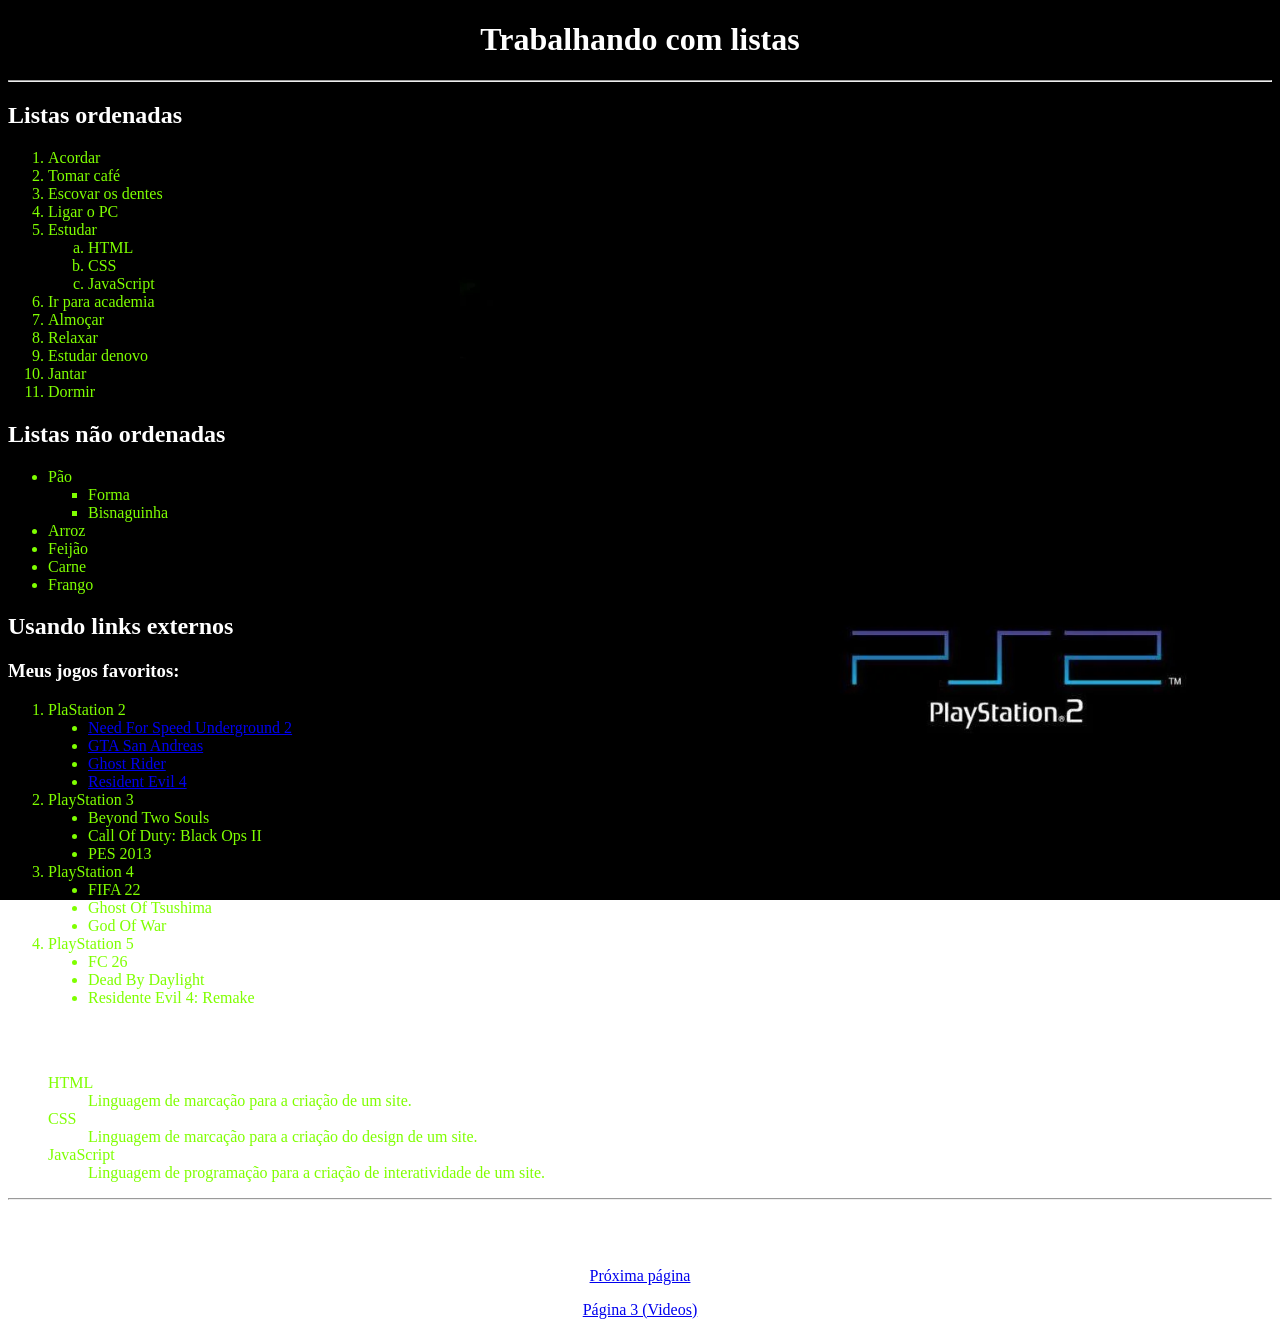
==== index.html @ b7fb3506 "Fix HTML formatting and structure" ====
<!DOCTYPE html>
<html lang="pt-br">
<head>
    <meta charset="UTF-8">
    <meta name="viewport" content="width=device-width, initial-scale=1.0">
    <link rel="shortcut icon" href="favicon/HTML5.ico" type="image/x-icon">
    <style>
        body {
            background-image: url("imagens/ps2-backgground.webp");
            background-position: center;
            background-repeat: no-repeat;
            background-size: cover;
            background-attachment: fixed;
            color: white;
        }
        ol {
            color: chartreuse;
        }
        h1 {
            text-align: center;
        }
        ul {
            color: chartreuse;
        }
    </style>
    <title>Meu Site</title>
</head>
<body>
    <h1>Trabalhando com listas</h1>
    <hr>
    <h2>Listas ordenadas</h2>
    <ol type="1"> <!-- 1 A a I i -->
        <li>Acordar</li>
        <li>Tomar café</li>
        <li>Escovar os dentes</li>
        <li>Ligar o PC</li>
        <li>Estudar</li>
        <ol type="a">
            <li>HTML</li>
            <li>CSS</li>
            <li>JavaScript</li>
        </ol>
        <li>Ir para academia</li>
        <li>Almoçar</li>
        <li>Relaxar</li>
        <li>Estudar denovo</li>
        <li>Jantar</li>
        <li>Dormir</li>
    </ol>
    <h2>Listas não ordenadas</h2>
    <ul>
        <li>Pão</li>
        <ul type="square"> <!-- disc circle square -->
            <li>Forma</li>
            <li>Bisnaguinha</li>
        </ul>
        <li>Arroz</li>
        <li>Feijão</li>
        <li>Carne</li>
        <li>Frango</li>
    </ul>
    <h2>Usando links externos</h2>
    <h3>Meus jogos favoritos:</h3>
    <ol>
        <li>PlaStation 2</li>
        <ul type="disc">
            <li><a href="https://shopee.com.br/product/389355446/58201611333?gads_t_sig=[base64]" target="_blank" rel="external">Need For Speed Underground 2</a></li>
            <li><a href="https://www.youtube.com/shorts/FuvRF1-6T94" target="_blank" rel="external">GTA San Andreas</a></li>
            <li><a href="https://www.youtube.com/shorts/cKlLzBevIBc" target="_blank" rel="external">Ghost Rider</a></li>
            <li><a href="https://www.youtube.com/shorts/an0QT66mQuY" target="_blank" rel="external">Resident Evil 4</a></li>
        </ul>
        <li>PlayStation 3</li>
        <ul type="disc">
            <li>Beyond Two Souls</li>
            <li>Call Of Duty: Black Ops II</li>
            <li>PES 2013</li>
        </ul>
        <li>PlayStation 4</li>
        <ul type="disc">
            <li>FIFA 22</li>
            <li>Ghost Of Tsushima</li>
            <li>God Of War</li>
        </ul>
        <li>PlayStation 5</li>
        <ul type="disc">
            <li>FC 26</li>
            <li>Dead By Daylight</li>
            <li>Residente Evil 4: Remake</li>
        </ul>
    </ol>
    <h2>Lista de definição</h2>
    <ol>
        <dt>HTML</dt>
        <dd>Linguagem de marcação para a criação de um site.</dd>
        <dt>CSS</dt>
        <dd>Linguagem de marcação para a criação do design de um site.</dd>
        <dt>JavaScript</dt>
        <dd>Linguagem de programação para a criação de interatividade de um site.</dd>
    </ol>
    <hr>
    <h2>Links internos</h2>
    <p style="text-align: center;"><a href="pagina2.html" target="_self" rel="next">Próxima página</a></p>
    <p style="text-align: center;"><a href="./videos/pag03.html" target="_self" rel="next">Página 3 (Videos)</a></p>
</body>
</html>
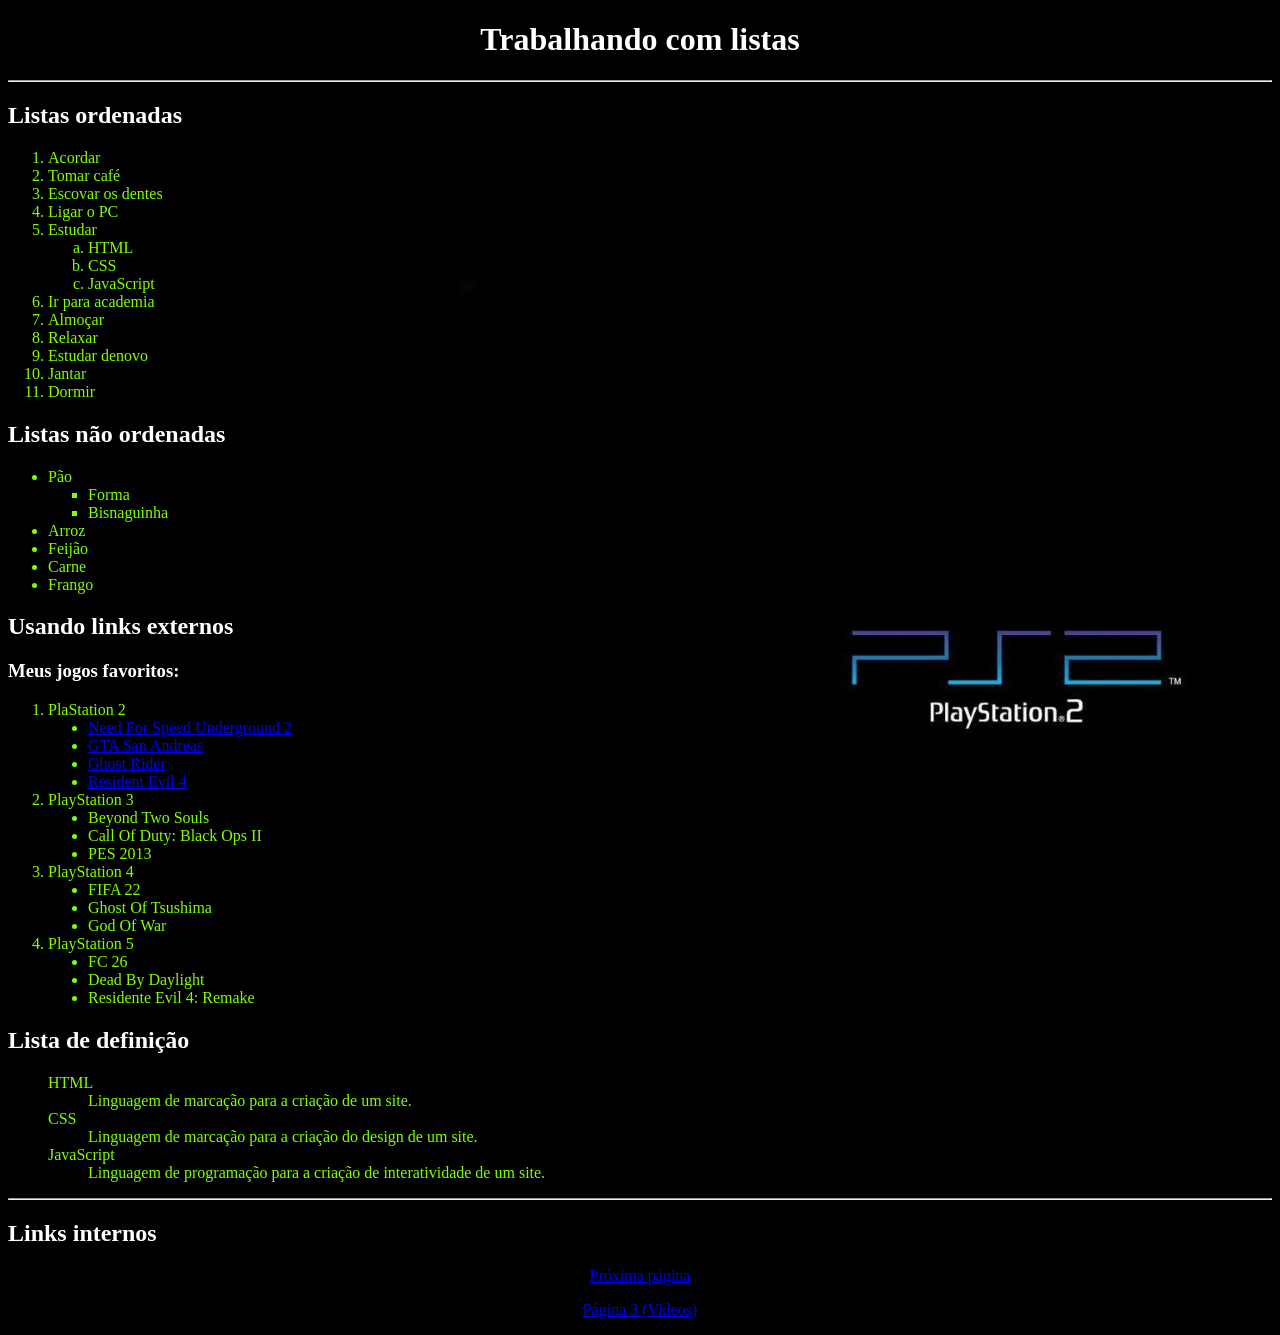
==== commit 6e143174: "Modify background color and update HTML structure Changed background color to black while keeping th" ====
--- a/index.html
+++ b/index.html
@@ -6,6 +6,7 @@
     <link rel="shortcut icon" href="favicon/HTML5.ico" type="image/x-icon">
     <style>
         body {
+            background-color: black;
             background-image: url("imagens/ps2-backgground.webp");
             background-position: center;
             background-repeat: no-repeat;
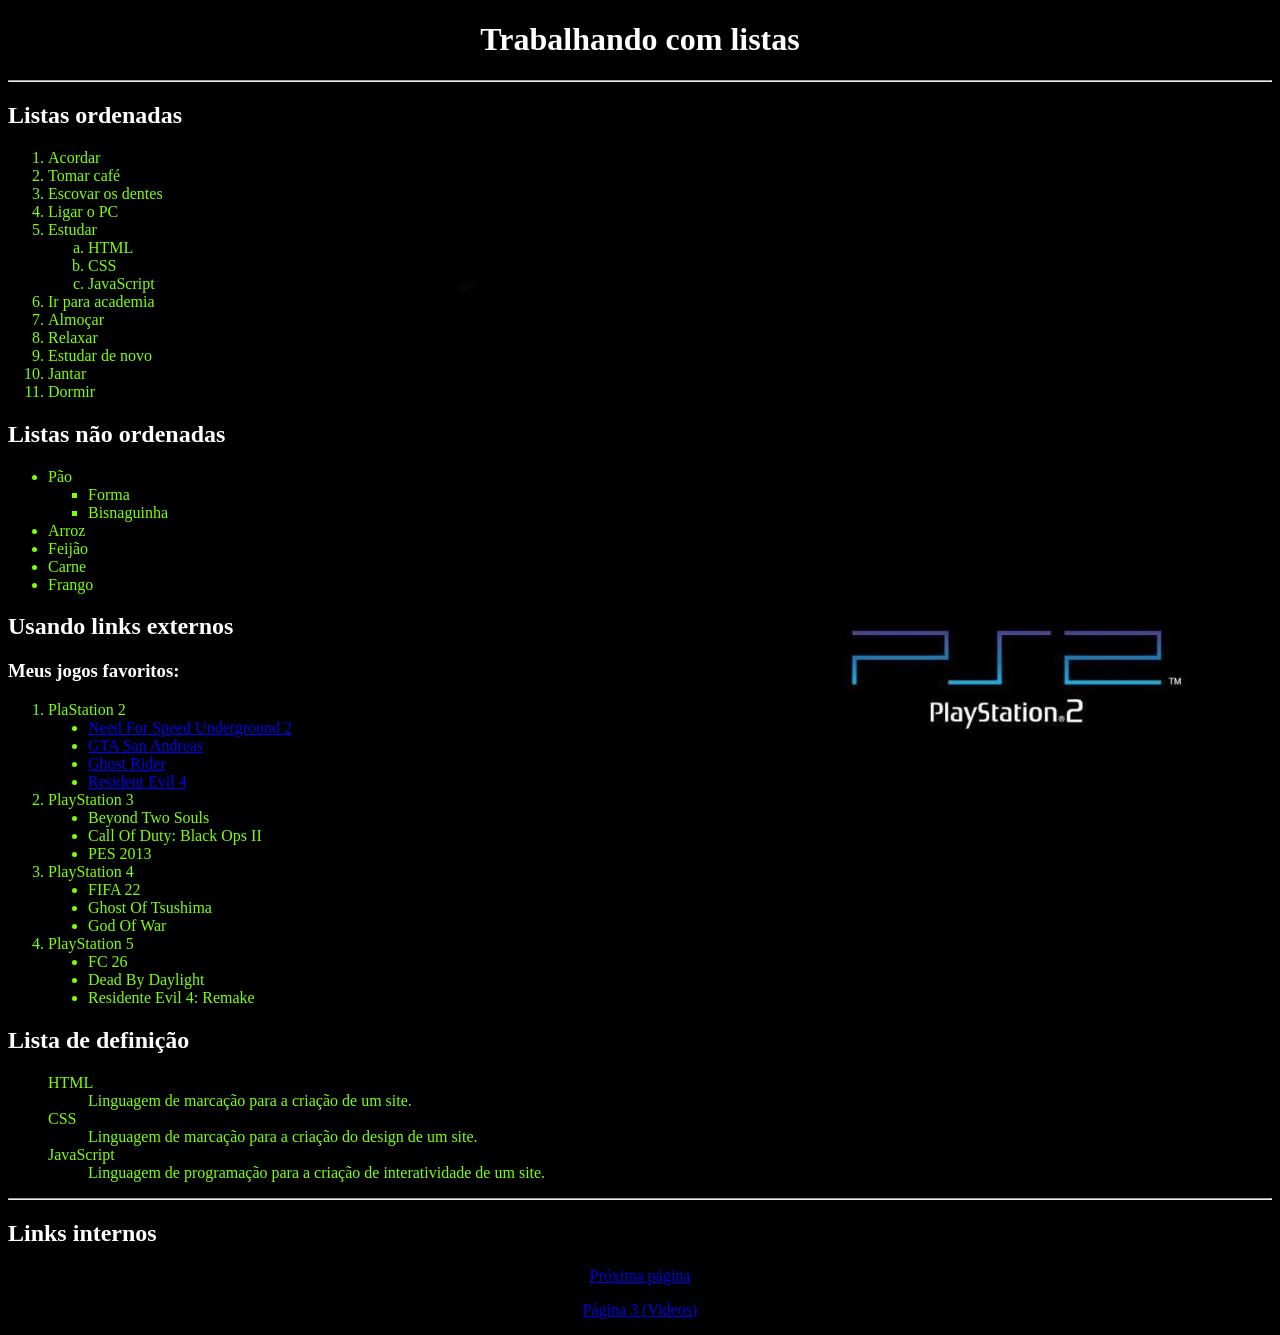
==== commit ce4c55ac: "Fix HTML formatting and improve content structure" ====
--- a/index.html
+++ b/index.html
@@ -44,7 +44,7 @@
         <li>Ir para academia</li>
         <li>Almoçar</li>
         <li>Relaxar</li>
-        <li>Estudar denovo</li>
+        <li>Estudar de novo</li>
         <li>Jantar</li>
         <li>Dormir</li>
     </ol>
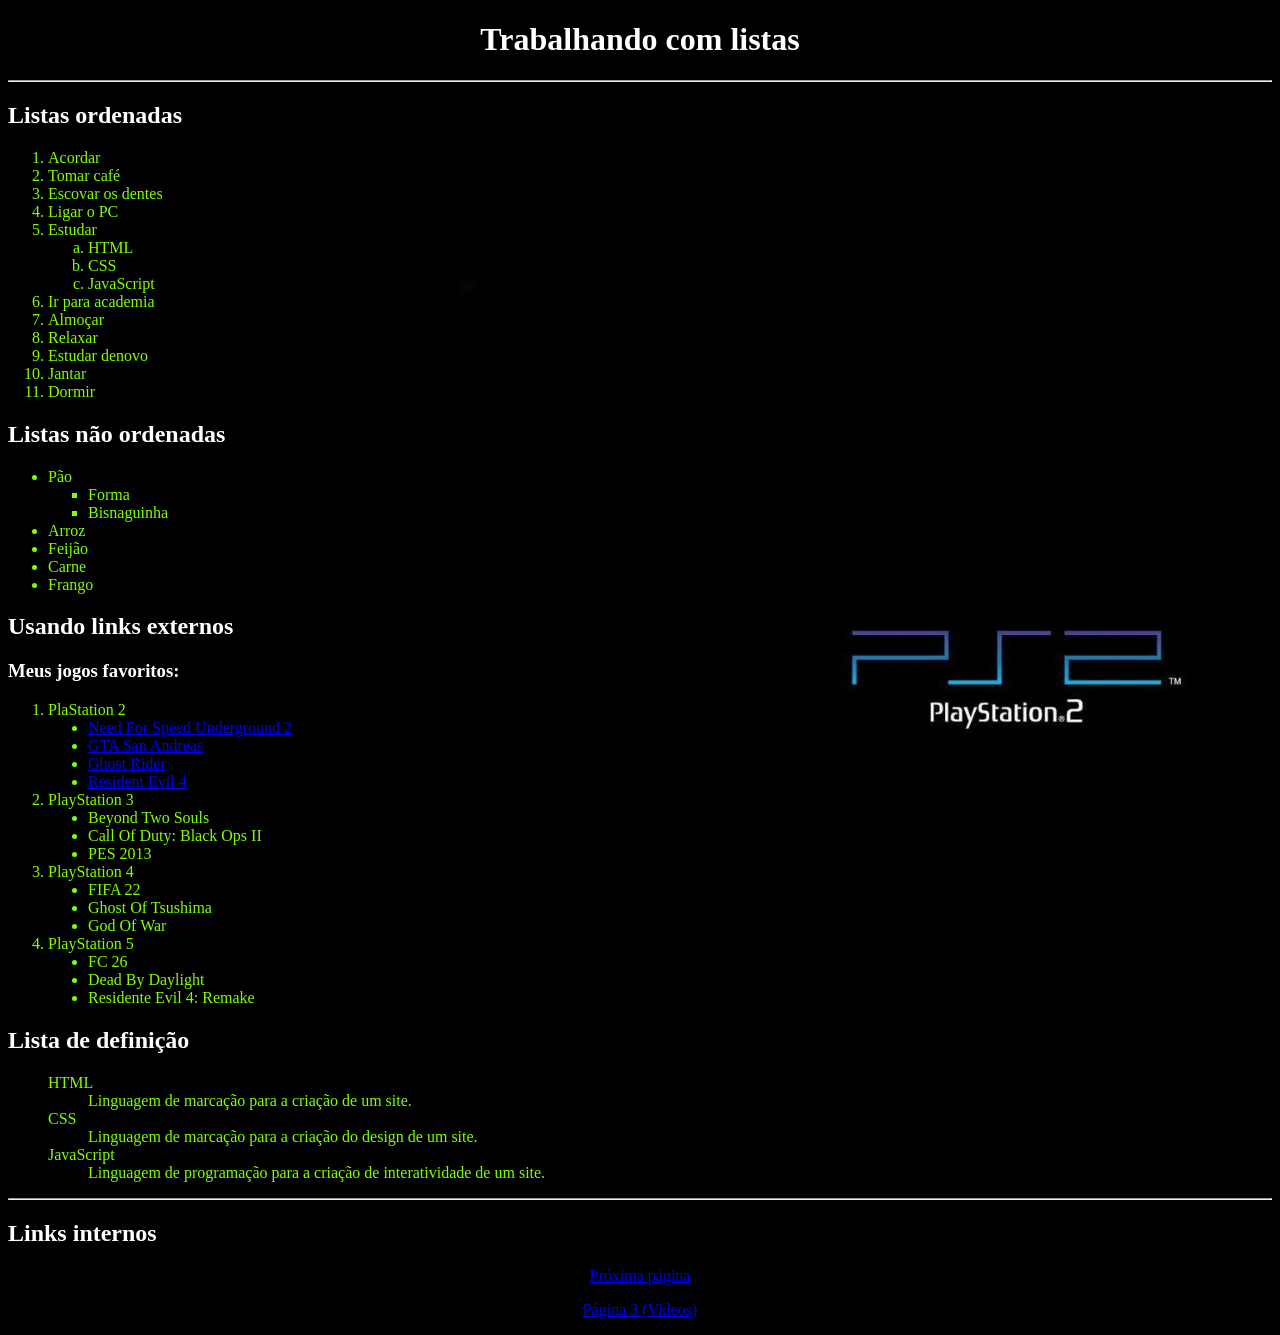
==== commit c0db0f06: "Add files via upload" ====
--- a/index.html
+++ b/index.html
@@ -44,7 +44,7 @@
         <li>Ir para academia</li>
         <li>Almoçar</li>
         <li>Relaxar</li>
-        <li>Estudar de novo</li>
+        <li>Estudar denovo</li>
         <li>Jantar</li>
         <li>Dormir</li>
     </ol>
@@ -103,4 +103,4 @@
     <p style="text-align: center;"><a href="pagina2.html" target="_self" rel="next">Próxima página</a></p>
     <p style="text-align: center;"><a href="./videos/pag03.html" target="_self" rel="next">Página 3 (Videos)</a></p>
 </body>
-</html>
+</html>
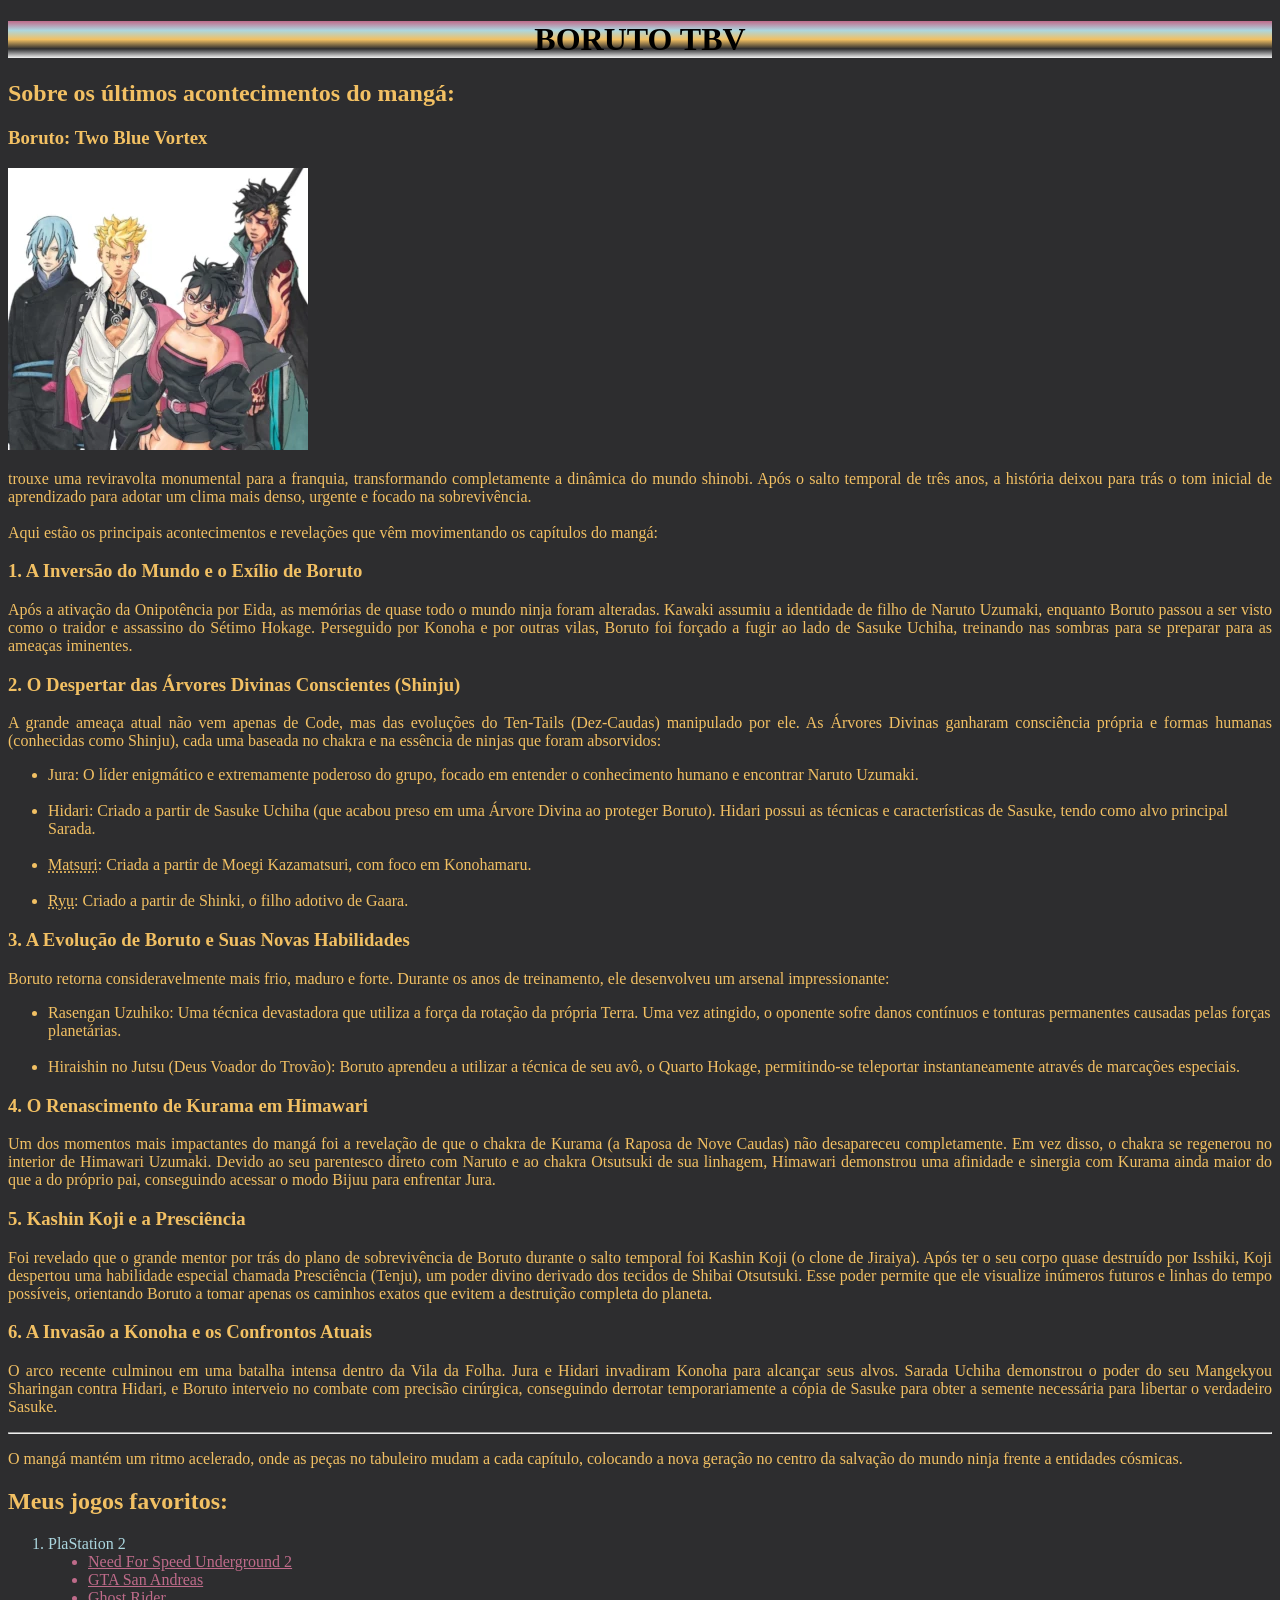
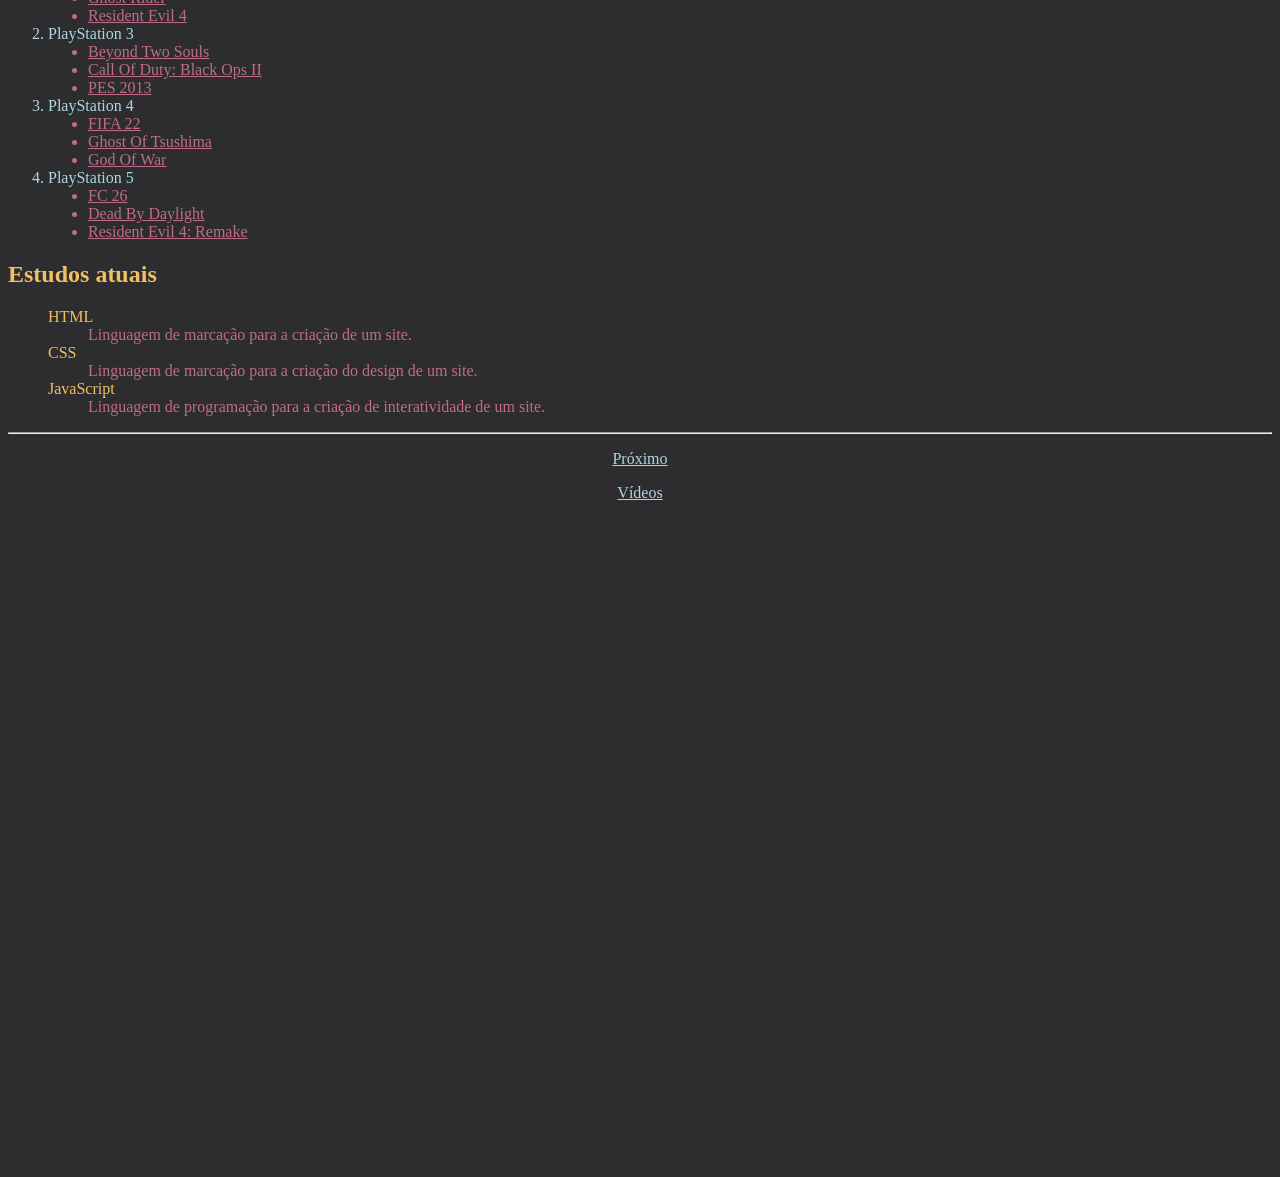
==== commit d5236df0: "Add files via upload" ====
--- a/index.html
+++ b/index.html
@@ -3,93 +3,80 @@
 <head>
     <meta charset="UTF-8">
     <meta name="viewport" content="width=device-width, initial-scale=1.0">
-    <link rel="shortcut icon" href="favicon/HTML5.ico" type="image/x-icon">
-    <style>
-        body {
-            background-color: black;
-            background-image: url("imagens/ps2-backgground.webp");
-            background-position: center;
-            background-repeat: no-repeat;
-            background-size: cover;
-            background-attachment: fixed;
-            color: white;
-        }
-        ol {
-            color: chartreuse;
-        }
-        h1 {
-            text-align: center;
-        }
-        ul {
-            color: chartreuse;
-        }
-    </style>
+    <link rel="shortcut icon" href="favicon/favicon.ico" type="image/x-icon">
+    <link rel="stylesheet" href="style.css">
     <title>Meu Site</title>
 </head>
 <body>
-    <h1>Trabalhando com listas</h1>
-    <hr>
-    <h2>Listas ordenadas</h2>
-    <ol type="1"> <!-- 1 A a I i -->
-        <li>Acordar</li>
-        <li>Tomar café</li>
-        <li>Escovar os dentes</li>
-        <li>Ligar o PC</li>
-        <li>Estudar</li>
-        <ol type="a">
-            <li>HTML</li>
-            <li>CSS</li>
-            <li>JavaScript</li>
-        </ol>
-        <li>Ir para academia</li>
-        <li>Almoçar</li>
-        <li>Relaxar</li>
-        <li>Estudar denovo</li>
-        <li>Jantar</li>
-        <li>Dormir</li>
-    </ol>
-    <h2>Listas não ordenadas</h2>
-    <ul>
-        <li>Pão</li>
-        <ul type="square"> <!-- disc circle square -->
-            <li>Forma</li>
-            <li>Bisnaguinha</li>
-        </ul>
-        <li>Arroz</li>
-        <li>Feijão</li>
-        <li>Carne</li>
-        <li>Frango</li>
-    </ul>
-    <h2>Usando links externos</h2>
-    <h3>Meus jogos favoritos:</h3>
+    <h1>BORUTO TBV</h1>
+    <h2>Sobre os últimos acontecimentos do mangá:</h2>
+    <h3>Boruto: Two Blue Vortex</h3>
+    <picture>
+        <source media="(max-width: 750px)" srcset="imagens/time-7-TBV-300.webp" type="image/webp">
+        <source media="(max-width: 1050px)" srcset="imagens/time-7-TBV-700.webp" type="image/webp">
+        <img src="imagens/time-7-TBV-1000.webp" alt="Imagem flexível">
+    </picture>
+    <p>trouxe uma reviravolta monumental para a franquia, transformando completamente a dinâmica do mundo shinobi. Após o salto temporal de três anos, a história deixou para trás o tom inicial de aprendizado para adotar um clima mais denso, urgente e focado na sobrevivência.
+<br>
+<br>
+Aqui estão os principais acontecimentos e revelações que vêm movimentando os capítulos do mangá:</p>
+<h3>1. A Inversão do Mundo e o Exílio de Boruto</h3>
+<p>Após a ativação da Onipotência por Eida, as memórias de quase todo o mundo ninja foram alteradas. Kawaki assumiu a identidade de filho de Naruto Uzumaki, enquanto Boruto passou a ser visto como o traidor e assassino do Sétimo Hokage. Perseguido por Konoha e por outras vilas, Boruto foi forçado a fugir ao lado de Sasuke Uchiha, treinando nas sombras para se preparar para as ameaças iminentes.</p>
+<h3>2. O Despertar das Árvores Divinas Conscientes (Shinju)</h3>
+<p>A grande ameaça atual não vem apenas de Code, mas das evoluções do Ten-Tails (Dez-Caudas) manipulado por ele. As Árvores Divinas ganharam consciência própria e formas humanas (conhecidas como Shinju), cada uma baseada no chakra e na essência de ninjas que foram absorvidos:</p>
+<ul type="disc"; style="color: #F2C063;">
+    <li>Jura: O líder enigmático e extremamente poderoso do grupo, focado em entender o conhecimento humano e encontrar Naruto Uzumaki.</li>
+    <br>
+    <li>Hidari: Criado a partir de Sasuke Uchiha (que acabou preso em uma Árvore Divina ao proteger Boruto). Hidari possui as técnicas e características de Sasuke, tendo como alvo principal Sarada.</li>
+    <br>
+    <li><abbr title="Morta por Boruto">Matsuri</abbr>: Criada a partir de Moegi Kazamatsuri, com foco em Konohamaru.</li>
+    <br>
+    <li><abbr title="Morto por Sarada">Ryu</abbr>: Criado a partir de Shinki, o filho adotivo de Gaara.</li>
+</ul>
+<h3>3. A Evolução de Boruto e Suas Novas Habilidades</h3>
+<p>Boruto retorna consideravelmente mais frio, maduro e forte. Durante os anos de treinamento, ele desenvolveu um arsenal impressionante:</p>
+<ul type="disc"; style="color: #F2C063;">
+    <li>Rasengan Uzuhiko: Uma técnica devastadora que utiliza a força da rotação da própria Terra. Uma vez atingido, o oponente sofre danos contínuos e tonturas permanentes causadas pelas forças planetárias.</li>
+    <br>
+    <li>Hiraishin no Jutsu (Deus Voador do Trovão): Boruto aprendeu a utilizar a técnica de seu avô, o Quarto Hokage, permitindo-se teleportar instantaneamente através de marcações especiais.</li>
+</ul>
+<h3>4. O Renascimento de Kurama em Himawari</h3>
+<p>Um dos momentos mais impactantes do mangá foi a revelação de que o chakra de Kurama (a Raposa de Nove Caudas) não desapareceu completamente. Em vez disso, o chakra se regenerou no interior de Himawari Uzumaki. Devido ao seu parentesco direto com Naruto e ao chakra Otsutsuki de sua linhagem, Himawari demonstrou uma afinidade e sinergia com Kurama ainda maior do que a do próprio pai, conseguindo acessar o modo Bijuu para enfrentar Jura.</p>
+<h3>5. Kashin Koji e a Presciência</h3>
+<p>Foi revelado que o grande mentor por trás do plano de sobrevivência de Boruto durante o salto temporal foi Kashin Koji (o clone de Jiraiya). Após ter o seu corpo quase destruído por Isshiki, Koji despertou uma habilidade especial chamada Presciência (Tenju), um poder divino derivado dos tecidos de Shibai Otsutsuki. Esse poder permite que ele visualize inúmeros futuros e linhas do tempo possíveis, orientando Boruto a tomar apenas os caminhos exatos que evitem a destruição completa do planeta.</p>
+<h3>6. A Invasão a Konoha e os Confrontos Atuais</h3>
+<p>O arco recente culminou em uma batalha intensa dentro da Vila da Folha. Jura e Hidari invadiram Konoha para alcançar seus alvos. Sarada Uchiha demonstrou o poder do seu Mangekyou Sharingan contra Hidari, e Boruto interveio no combate com precisão cirúrgica, conseguindo derrotar temporariamente a cópia de Sasuke para obter a semente necessária para libertar o verdadeiro Sasuke.</p>
+<hr>
+<p>O mangá mantém um ritmo acelerado, onde as peças no tabuleiro mudam a cada capítulo, colocando a nova geração no centro da salvação do mundo ninja frente a entidades cósmicas.</p>
+    <h2>Meus jogos favoritos:</h2>
     <ol>
         <li>PlaStation 2</li>
         <ul type="disc">
-            <li><a href="https://shopee.com.br/product/389355446/58201611333?gads_t_sig=[base64]" target="_blank" rel="external">Need For Speed Underground 2</a></li>
-            <li><a href="https://www.youtube.com/shorts/FuvRF1-6T94" target="_blank" rel="external">GTA San Andreas</a></li>
-            <li><a href="https://www.youtube.com/shorts/cKlLzBevIBc" target="_blank" rel="external">Ghost Rider</a></li>
-            <li><a href="https://www.youtube.com/shorts/an0QT66mQuY" target="_blank" rel="external">Resident Evil 4</a></li>
+            <li><a style="color: #BF6B8A;" href="https://www.youtube.com/watch?v=Q_TdD0aq5Y8&t=717s" target="_blank" rel="external">Need For Speed Underground 2</a></li>
+            <li><a style="color: #BF6B8A;" href="https://www.youtube.com/shorts/FuvRF1-6T94" target="_blank" rel="external">GTA San Andreas</a></li>
+            <li><a style="color: #BF6B8A;" href="https://www.youtube.com/shorts/cKlLzBevIBc" target="_blank" rel="external">Ghost Rider</a></li>
+            <li><a style="color: #BF6B8A;" href="https://www.youtube.com/shorts/an0QT66mQuY" target="_blank" rel="external">Resident Evil 4</a></li>
         </ul>
         <li>PlayStation 3</li>
         <ul type="disc">
-            <li>Beyond Two Souls</li>
-            <li>Call Of Duty: Black Ops II</li>
-            <li>PES 2013</li>
+            <li><a style="color: #BF6B8A;" href="https://www.youtube.com/watch?v=fekekMCPh8M" target="_blank" rel="external">Beyond Two Souls</a></li>
+            <li><a style="color: #BF6B8A;" href="https://www.youtube.com/watch?v=lx-KvXK_dLM" target="_blank" rel="external">Call Of Duty: Black Ops II</a></li>
+            <li><a style="color: #BF6B8A;" href="https://www.youtube.com/shorts/Yd6Zr78rHsc" target="_blank" rel="external">PES 2013</a></li>
         </ul>
         <li>PlayStation 4</li>
         <ul type="disc">
-            <li>FIFA 22</li>
-            <li>Ghost Of Tsushima</li>
-            <li>God Of War</li>
+            <li><a style="color: #BF6B8A;" href="https://www.youtube.com/watch?v=P0gSjxmUSIs" target="_blank" rel="external">FIFA 22</a></li>
+            <li><a style="color: #BF6B8A;" href="https://www.youtube.com/watch?v=vUfjoQR_Phg" target="_blank" rel="external">Ghost Of Tsushima</a></li>
+            <li><a style="color: #BF6B8A;" href="https://www.youtube.com/watch?v=V1C4U2gN6Oo" target="_blank" rel="external">God Of War</a></li>
         </ul>
         <li>PlayStation 5</li>
         <ul type="disc">
-            <li>FC 26</li>
-            <li>Dead By Daylight</li>
-            <li>Residente Evil 4: Remake</li>
+            <li><a style="color: #BF6B8A;" href="https://www.youtube.com/watch?v=20UZi-OSlLs" target="_blank" rel="external">FC 26</a></li>
+            <li><a style="color: #BF6B8A;" href="https://www.youtube.com/watch?v=DOgWeZ_vKGM&t=99s" target="_blank" rel="external">Dead By Daylight</a></li>
+            <li><a style="color: #BF6B8A;" href="https://www.youtube.com/watch?v=O25tjqfHo5c" target="_blank" rel="external">Resident Evil 4: Remake</a></li>
         </ul>
     </ol>
-    <h2>Lista de definição</h2>
+    <h2>Estudos atuais</h2>
     <ol>
         <dt>HTML</dt>
         <dd>Linguagem de marcação para a criação de um site.</dd>
@@ -99,8 +86,7 @@
         <dd>Linguagem de programação para a criação de interatividade de um site.</dd>
     </ol>
     <hr>
-    <h2>Links internos</h2>
-    <p style="text-align: center;"><a href="pagina2.html" target="_self" rel="next">Próxima página</a></p>
-    <p style="text-align: center;"><a href="./videos/pag03.html" target="_self" rel="next">Página 3 (Videos)</a></p>
+    <p style="text-align: center;"><a href="pagina2.html" target="_self" rel="next">Próximo</a></p>
+    <p style="text-align: center;"><a href="./videos/pag03.html" target="_self" rel="next">Vídeos</a></p>
 </body>
 </html>
--- a/style.css
+++ b/style.css
@@ -0,0 +1,30 @@
+@charset "UTF-8";
+
+body {
+    background-color: #2D2D2F;
+    color: #F2C063;
+}
+ol {
+    color: #ACD7E0;
+}
+h1 {
+    text-align: center;
+    background-image: linear-gradient(180deg, #BF6B8A, #ACD7E0, #F2C063, #2D2D2F, #F2F2F2);
+    color: black;
+}
+ul {
+    color: #BF6B8A;
+}
+dd {
+    text-align: justify;
+    color: #BF6B8A;
+}
+dt {
+    color: #F2C063;
+}
+a {
+    color: #ACD7E0;
+}
+p {
+    text-align: justify;
+}
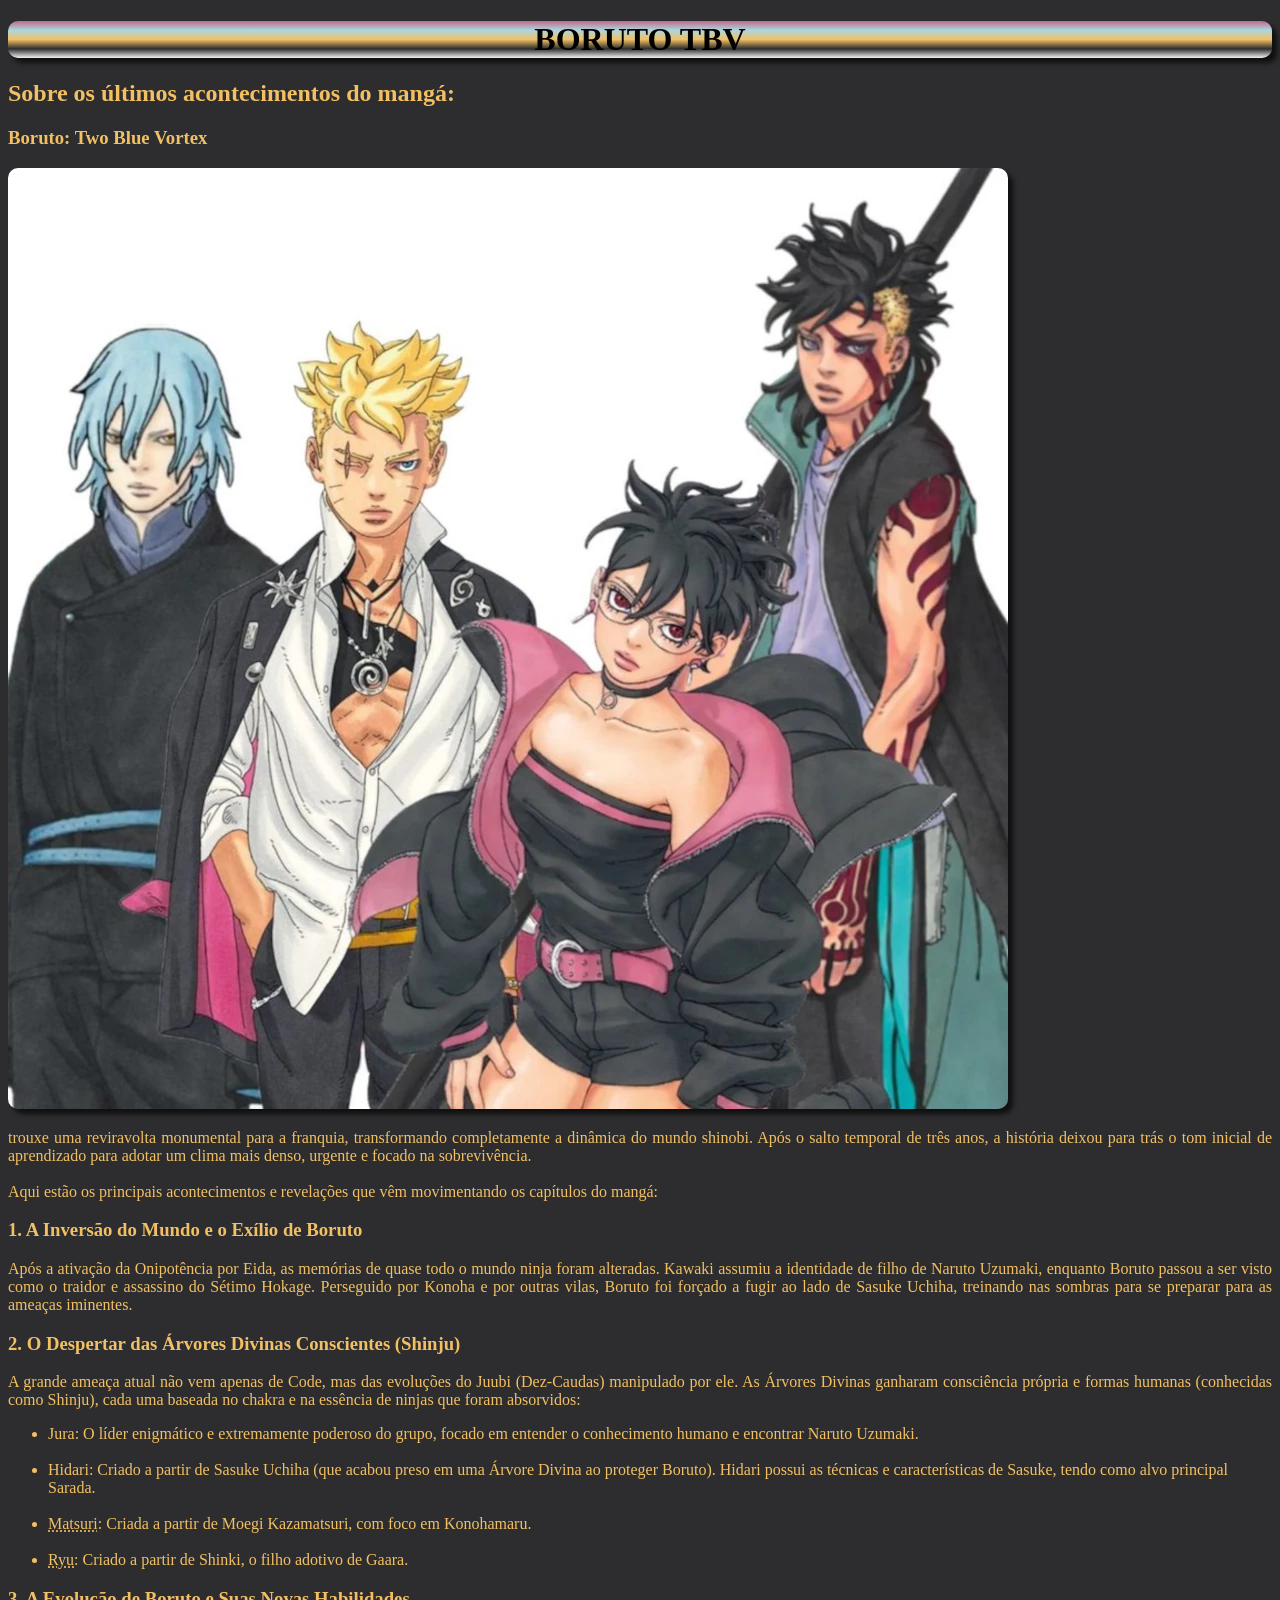
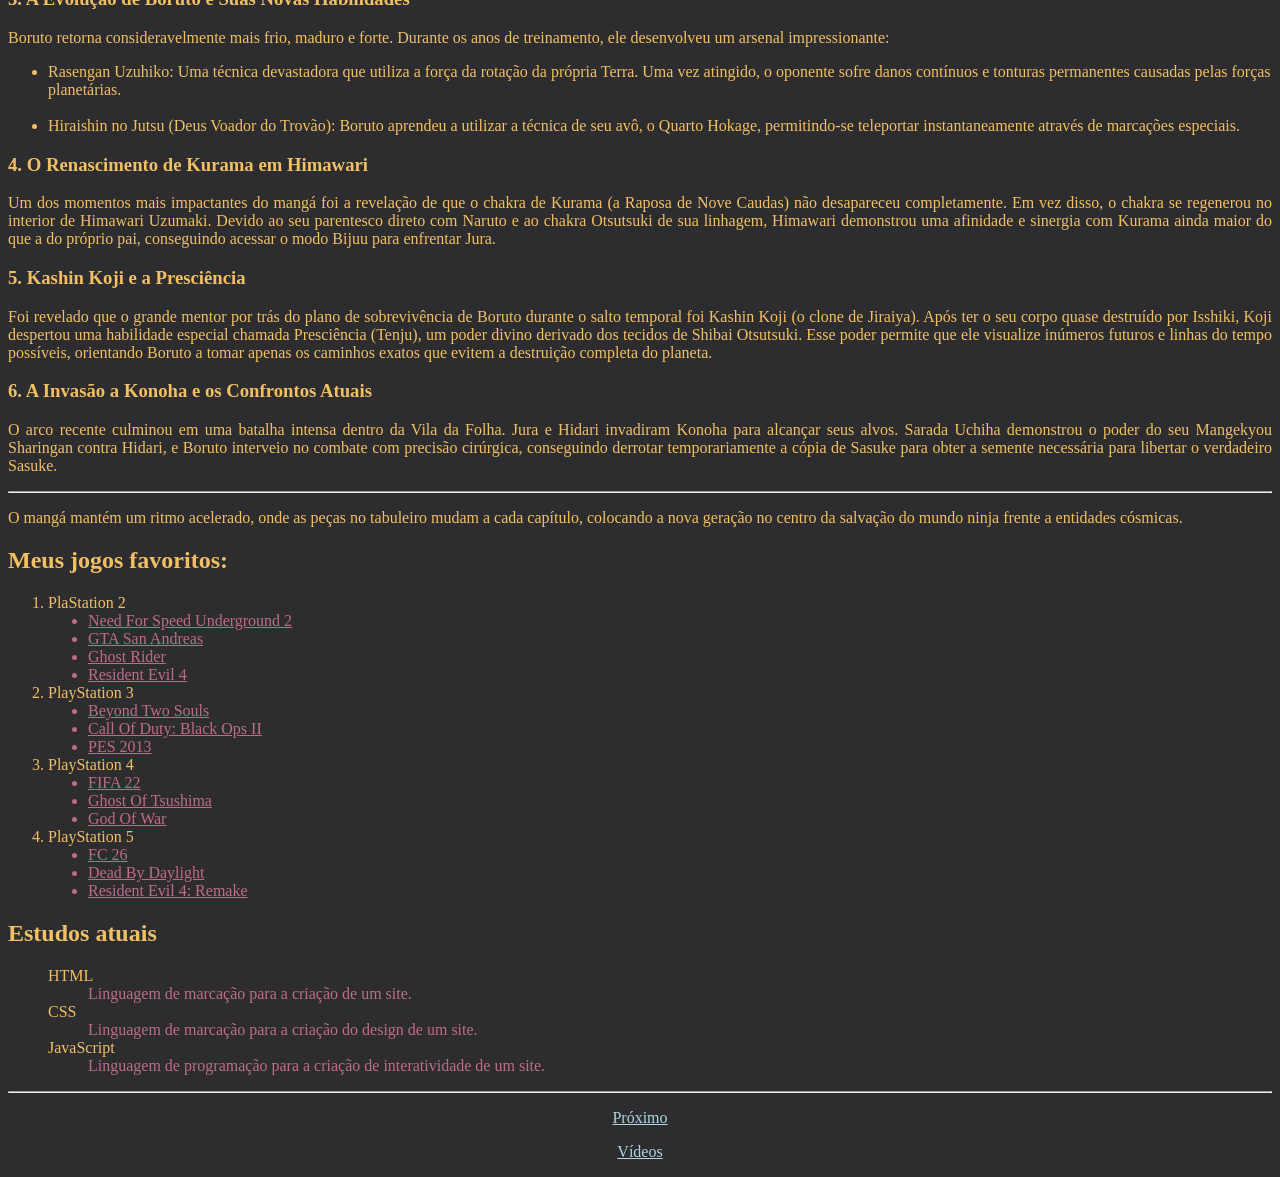
==== commit 7da6ac8d: "Add files via upload" ====
--- a/index.html
+++ b/index.html
@@ -9,21 +9,21 @@
 </head>
 <body>
     <h1>BORUTO TBV</h1>
-    <h2>Sobre os últimos acontecimentos do mangá:</h2>
-    <h3>Boruto: Two Blue Vortex</h3>
-    <picture>
-        <source media="(max-width: 750px)" srcset="imagens/time-7-TBV-300.webp" type="image/webp">
-        <source media="(max-width: 1050px)" srcset="imagens/time-7-TBV-700.webp" type="image/webp">
-        <img src="imagens/time-7-TBV-1000.webp" alt="Imagem flexível">
-    </picture>
-    <p>trouxe uma reviravolta monumental para a franquia, transformando completamente a dinâmica do mundo shinobi. Após o salto temporal de três anos, a história deixou para trás o tom inicial de aprendizado para adotar um clima mais denso, urgente e focado na sobrevivência.
-<br>
+        <h2>Sobre os últimos acontecimentos do mangá:</h2>
+        <h3>Boruto: Two Blue Vortex</h3>
+        <picture>
+            <source media="(max-width: 750px)" srcset="imagens/time-7-TBV-300.webp" type="image/webp">
+            <source media="(max-width: 1050px)" srcset="imagens/time-7-TBV-700.webp" type="image/webp">
+            <img src="imagens/time-7-TBV-1000.webp" alt="Imagem flexível">
+        </picture>
+        <p>trouxe uma reviravolta monumental para a franquia, transformando completamente a dinâmica do mundo shinobi. Após o salto temporal de três anos, a história deixou para trás o tom inicial de aprendizado para adotar um clima mais denso, urgente e focado na sobrevivência.
+        <br>
 <br>
 Aqui estão os principais acontecimentos e revelações que vêm movimentando os capítulos do mangá:</p>
 <h3>1. A Inversão do Mundo e o Exílio de Boruto</h3>
 <p>Após a ativação da Onipotência por Eida, as memórias de quase todo o mundo ninja foram alteradas. Kawaki assumiu a identidade de filho de Naruto Uzumaki, enquanto Boruto passou a ser visto como o traidor e assassino do Sétimo Hokage. Perseguido por Konoha e por outras vilas, Boruto foi forçado a fugir ao lado de Sasuke Uchiha, treinando nas sombras para se preparar para as ameaças iminentes.</p>
 <h3>2. O Despertar das Árvores Divinas Conscientes (Shinju)</h3>
-<p>A grande ameaça atual não vem apenas de Code, mas das evoluções do Ten-Tails (Dez-Caudas) manipulado por ele. As Árvores Divinas ganharam consciência própria e formas humanas (conhecidas como Shinju), cada uma baseada no chakra e na essência de ninjas que foram absorvidos:</p>
+<p>A grande ameaça atual não vem apenas de Code, mas das evoluções do Juubi (Dez-Caudas) manipulado por ele. As Árvores Divinas ganharam consciência própria e formas humanas (conhecidas como Shinju), cada uma baseada no chakra e na essência de ninjas que foram absorvidos:</p>
 <ul type="disc"; style="color: #F2C063;">
     <li>Jura: O líder enigmático e extremamente poderoso do grupo, focado em entender o conhecimento humano e encontrar Naruto Uzumaki.</li>
     <br>
--- a/style.css
+++ b/style.css
@@ -1,16 +1,19 @@
 @charset "UTF-8";
+@import url('https://fonts.googleapis.com/css2?family=Kalnia+Glaze:wght@100..700&display=swap');
 
 body {
     background-color: #2D2D2F;
     color: #F2C063;
 }
 ol {
-    color: #ACD7E0;
+    color: #F2C063;
 }
 h1 {
     text-align: center;
     background-image: linear-gradient(180deg, #BF6B8A, #ACD7E0, #F2C063, #2D2D2F, #F2F2F2);
     color: black;
+    border-radius: 10px;
+    box-shadow: 5px 5px 5px rgba(0, 0, 0, 0.66);
 }
 ul {
     color: #BF6B8A;
@@ -27,4 +30,8 @@
 }
 p {
     text-align: justify;
+}
+img {
+    border-radius: 10px;
+    box-shadow: 5px 5px 5px rgba(0, 0, 0, 0.66);
 }
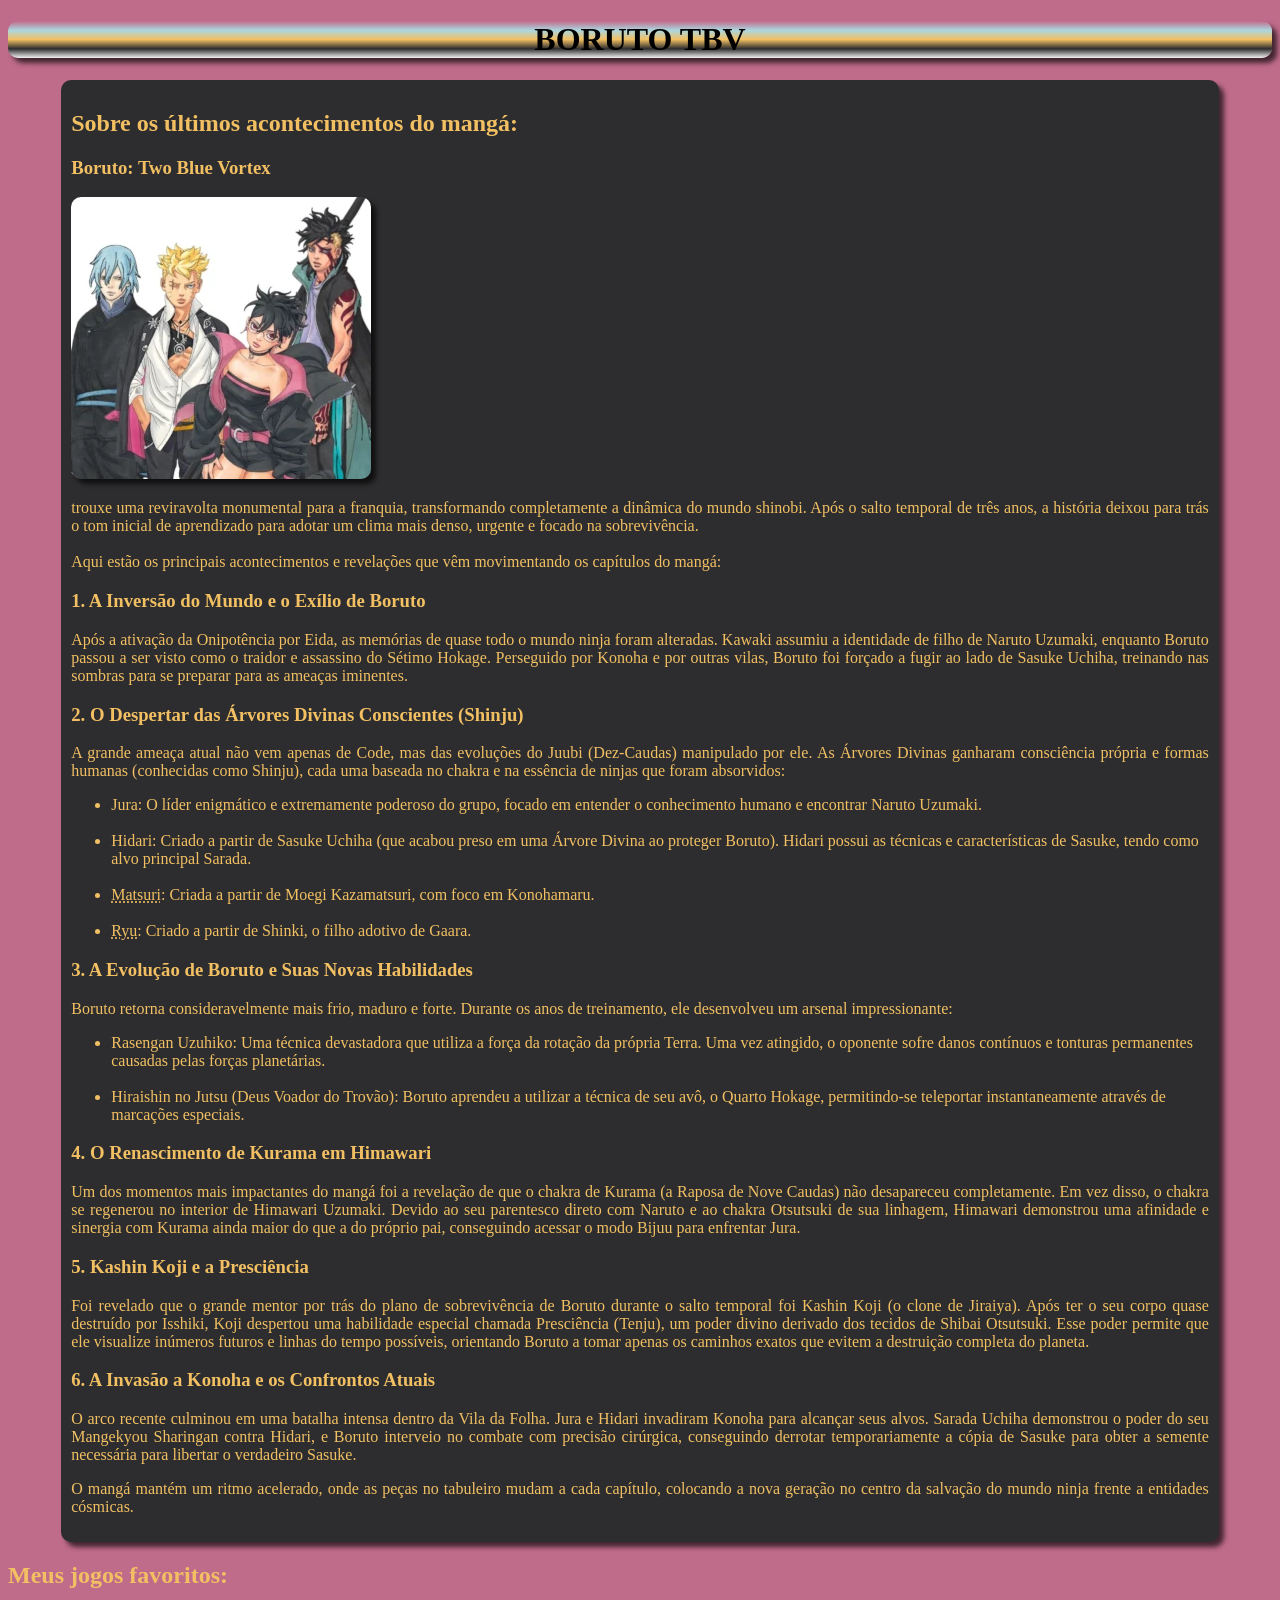
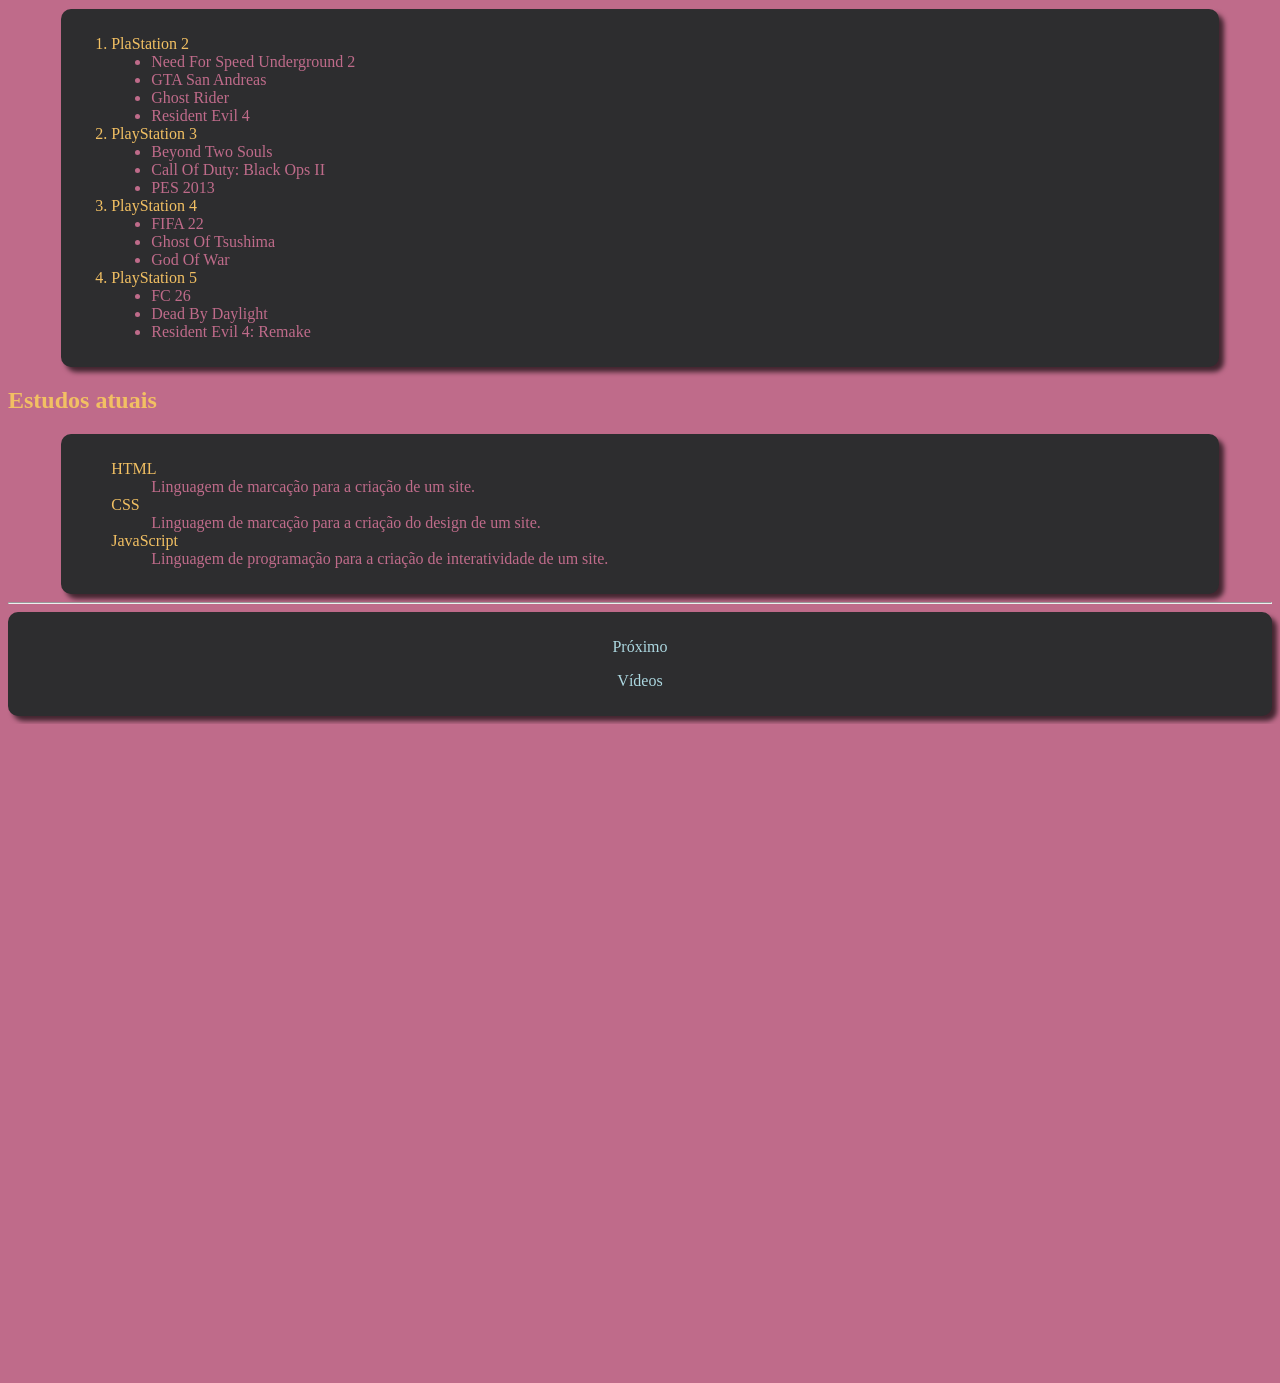
==== commit 40505ea4: "Add files via upload" ====
--- a/index.html
+++ b/index.html
@@ -9,84 +9,91 @@
 </head>
 <body>
     <h1>BORUTO TBV</h1>
-        <h2>Sobre os últimos acontecimentos do mangá:</h2>
-        <h3>Boruto: Two Blue Vortex</h3>
-        <picture>
-            <source media="(max-width: 750px)" srcset="imagens/time-7-TBV-300.webp" type="image/webp">
-            <source media="(max-width: 1050px)" srcset="imagens/time-7-TBV-700.webp" type="image/webp">
-            <img src="imagens/time-7-TBV-1000.webp" alt="Imagem flexível">
-        </picture>
-        <p>trouxe uma reviravolta monumental para a franquia, transformando completamente a dinâmica do mundo shinobi. Após o salto temporal de três anos, a história deixou para trás o tom inicial de aprendizado para adotar um clima mais denso, urgente e focado na sobrevivência.
-        <br>
-<br>
-Aqui estão os principais acontecimentos e revelações que vêm movimentando os capítulos do mangá:</p>
-<h3>1. A Inversão do Mundo e o Exílio de Boruto</h3>
-<p>Após a ativação da Onipotência por Eida, as memórias de quase todo o mundo ninja foram alteradas. Kawaki assumiu a identidade de filho de Naruto Uzumaki, enquanto Boruto passou a ser visto como o traidor e assassino do Sétimo Hokage. Perseguido por Konoha e por outras vilas, Boruto foi forçado a fugir ao lado de Sasuke Uchiha, treinando nas sombras para se preparar para as ameaças iminentes.</p>
-<h3>2. O Despertar das Árvores Divinas Conscientes (Shinju)</h3>
-<p>A grande ameaça atual não vem apenas de Code, mas das evoluções do Juubi (Dez-Caudas) manipulado por ele. As Árvores Divinas ganharam consciência própria e formas humanas (conhecidas como Shinju), cada uma baseada no chakra e na essência de ninjas que foram absorvidos:</p>
-<ul type="disc"; style="color: #F2C063;">
-    <li>Jura: O líder enigmático e extremamente poderoso do grupo, focado em entender o conhecimento humano e encontrar Naruto Uzumaki.</li>
-    <br>
-    <li>Hidari: Criado a partir de Sasuke Uchiha (que acabou preso em uma Árvore Divina ao proteger Boruto). Hidari possui as técnicas e características de Sasuke, tendo como alvo principal Sarada.</li>
-    <br>
-    <li><abbr title="Morta por Boruto">Matsuri</abbr>: Criada a partir de Moegi Kazamatsuri, com foco em Konohamaru.</li>
-    <br>
-    <li><abbr title="Morto por Sarada">Ryu</abbr>: Criado a partir de Shinki, o filho adotivo de Gaara.</li>
-</ul>
-<h3>3. A Evolução de Boruto e Suas Novas Habilidades</h3>
-<p>Boruto retorna consideravelmente mais frio, maduro e forte. Durante os anos de treinamento, ele desenvolveu um arsenal impressionante:</p>
-<ul type="disc"; style="color: #F2C063;">
-    <li>Rasengan Uzuhiko: Uma técnica devastadora que utiliza a força da rotação da própria Terra. Uma vez atingido, o oponente sofre danos contínuos e tonturas permanentes causadas pelas forças planetárias.</li>
-    <br>
-    <li>Hiraishin no Jutsu (Deus Voador do Trovão): Boruto aprendeu a utilizar a técnica de seu avô, o Quarto Hokage, permitindo-se teleportar instantaneamente através de marcações especiais.</li>
-</ul>
-<h3>4. O Renascimento de Kurama em Himawari</h3>
-<p>Um dos momentos mais impactantes do mangá foi a revelação de que o chakra de Kurama (a Raposa de Nove Caudas) não desapareceu completamente. Em vez disso, o chakra se regenerou no interior de Himawari Uzumaki. Devido ao seu parentesco direto com Naruto e ao chakra Otsutsuki de sua linhagem, Himawari demonstrou uma afinidade e sinergia com Kurama ainda maior do que a do próprio pai, conseguindo acessar o modo Bijuu para enfrentar Jura.</p>
-<h3>5. Kashin Koji e a Presciência</h3>
-<p>Foi revelado que o grande mentor por trás do plano de sobrevivência de Boruto durante o salto temporal foi Kashin Koji (o clone de Jiraiya). Após ter o seu corpo quase destruído por Isshiki, Koji despertou uma habilidade especial chamada Presciência (Tenju), um poder divino derivado dos tecidos de Shibai Otsutsuki. Esse poder permite que ele visualize inúmeros futuros e linhas do tempo possíveis, orientando Boruto a tomar apenas os caminhos exatos que evitem a destruição completa do planeta.</p>
-<h3>6. A Invasão a Konoha e os Confrontos Atuais</h3>
-<p>O arco recente culminou em uma batalha intensa dentro da Vila da Folha. Jura e Hidari invadiram Konoha para alcançar seus alvos. Sarada Uchiha demonstrou o poder do seu Mangekyou Sharingan contra Hidari, e Boruto interveio no combate com precisão cirúrgica, conseguindo derrotar temporariamente a cópia de Sasuke para obter a semente necessária para libertar o verdadeiro Sasuke.</p>
-<hr>
-<p>O mangá mantém um ritmo acelerado, onde as peças no tabuleiro mudam a cada capítulo, colocando a nova geração no centro da salvação do mundo ninja frente a entidades cósmicas.</p>
+        <main>
+            <h2>Sobre os últimos acontecimentos do mangá:</h2>
+            <h3>Boruto: Two Blue Vortex</h3>
+            <picture>
+                <source media="(max-width: 750px)" srcset="imagens/time-7-TBV-300.webp" type="image/webp">
+                <source media="(max-width: 1050px)" srcset="imagens/time-7-TBV-700.webp" type="image/webp">
+                <img src="imagens/time-7-TBV-1000.webp" alt="Imagem flexível">
+            </picture>
+            <p>trouxe uma reviravolta monumental para a franquia, transformando completamente a dinâmica do mundo shinobi. Após o salto temporal de três anos, a história deixou para trás o tom inicial de aprendizado para adotar um clima mais denso, urgente e focado na sobrevivência.
+            <br>
+            <br>
+            Aqui estão os principais acontecimentos e revelações que vêm movimentando os capítulos do mangá:</p>
+            <h3>1. A Inversão do Mundo e o Exílio de Boruto</h3>
+            <p>Após a ativação da Onipotência por Eida, as memórias de quase todo o mundo ninja foram alteradas. Kawaki assumiu a identidade de filho de Naruto Uzumaki, enquanto Boruto passou a ser visto como o traidor e assassino do Sétimo Hokage. Perseguido por Konoha e por outras vilas, Boruto foi forçado a fugir ao lado de Sasuke Uchiha, treinando nas sombras para se preparar para as ameaças iminentes.</p>
+            <h3>2. O Despertar das Árvores Divinas Conscientes (Shinju)</h3>
+            <p>A grande ameaça atual não vem apenas de Code, mas das evoluções do Juubi (Dez-Caudas) manipulado por ele. As Árvores Divinas ganharam consciência própria e formas humanas (conhecidas como Shinju), cada uma baseada no chakra e na essência de ninjas que foram absorvidos:</p>
+            <ul class="shinjus">
+                <li>Jura: O líder enigmático e extremamente poderoso do grupo, focado em entender o conhecimento humano e encontrar Naruto Uzumaki.</li>
+                <br>
+                <li>Hidari: Criado a partir de Sasuke Uchiha (que acabou preso em uma Árvore Divina ao proteger Boruto). Hidari possui as técnicas e características de Sasuke, tendo como alvo principal Sarada.</li>
+                <br>
+                <li><abbr title="Morta por Boruto">Matsuri</abbr>: Criada a partir de Moegi Kazamatsuri, com foco em Konohamaru.</li>
+                <br>
+                <li><abbr title="Morto por Sarada">Ryu</abbr>: Criado a partir de Shinki, o filho adotivo de Gaara.</li>
+            </ul>
+            <h3>3. A Evolução de Boruto e Suas Novas Habilidades</h3>
+            <p>Boruto retorna consideravelmente mais frio, maduro e forte. Durante os anos de treinamento, ele desenvolveu um arsenal impressionante:</p>
+            <ul type="disc"; style="color: #F2C063;">
+                <li>Rasengan Uzuhiko: Uma técnica devastadora que utiliza a força da rotação da própria Terra. Uma vez atingido, o oponente sofre danos contínuos e tonturas permanentes causadas pelas forças planetárias.</li>
+                <br>
+                <li>Hiraishin no Jutsu (Deus Voador do Trovão): Boruto aprendeu a utilizar a técnica de seu avô, o Quarto Hokage, permitindo-se teleportar instantaneamente através de marcações especiais.</li>
+            </ul>
+            <h3>4. O Renascimento de Kurama em Himawari</h3>
+            <p>Um dos momentos mais impactantes do mangá foi a revelação de que o chakra de Kurama (a Raposa de Nove Caudas) não desapareceu completamente. Em vez disso, o chakra se regenerou no interior de Himawari Uzumaki. Devido ao seu parentesco direto com Naruto e ao chakra Otsutsuki de sua linhagem, Himawari demonstrou uma afinidade e sinergia com Kurama ainda maior do que a do próprio pai, conseguindo acessar o modo Bijuu para enfrentar Jura.</p>
+            <h3>5. Kashin Koji e a Presciência</h3>
+            <p>Foi revelado que o grande mentor por trás do plano de sobrevivência de Boruto durante o salto temporal foi Kashin Koji (o clone de Jiraiya). Após ter o seu corpo quase destruído por Isshiki, Koji despertou uma habilidade especial chamada Presciência (Tenju), um poder divino derivado dos tecidos de Shibai Otsutsuki. Esse poder permite que ele visualize inúmeros futuros e linhas do tempo possíveis, orientando Boruto a tomar apenas os caminhos exatos que evitem a destruição completa do planeta.</p>
+            <h3>6. A Invasão a Konoha e os Confrontos Atuais</h3>
+            <p>O arco recente culminou em uma batalha intensa dentro da Vila da Folha. Jura e Hidari invadiram Konoha para alcançar seus alvos. Sarada Uchiha demonstrou o poder do seu Mangekyou Sharingan contra Hidari, e Boruto interveio no combate com precisão cirúrgica, conseguindo derrotar temporariamente a cópia de Sasuke para obter a semente necessária para libertar o verdadeiro Sasuke.</p>
+            <p>O mangá mantém um ritmo acelerado, onde as peças no tabuleiro mudam a cada capítulo, colocando a nova geração no centro da salvação do mundo ninja frente a entidades cósmicas.</p>
+        </main>
     <h2>Meus jogos favoritos:</h2>
-    <ol>
-        <li>PlaStation 2</li>
-        <ul type="disc">
-            <li><a style="color: #BF6B8A;" href="https://www.youtube.com/watch?v=Q_TdD0aq5Y8&t=717s" target="_blank" rel="external">Need For Speed Underground 2</a></li>
-            <li><a style="color: #BF6B8A;" href="https://www.youtube.com/shorts/FuvRF1-6T94" target="_blank" rel="external">GTA San Andreas</a></li>
-            <li><a style="color: #BF6B8A;" href="https://www.youtube.com/shorts/cKlLzBevIBc" target="_blank" rel="external">Ghost Rider</a></li>
-            <li><a style="color: #BF6B8A;" href="https://www.youtube.com/shorts/an0QT66mQuY" target="_blank" rel="external">Resident Evil 4</a></li>
-        </ul>
-        <li>PlayStation 3</li>
-        <ul type="disc">
-            <li><a style="color: #BF6B8A;" href="https://www.youtube.com/watch?v=fekekMCPh8M" target="_blank" rel="external">Beyond Two Souls</a></li>
-            <li><a style="color: #BF6B8A;" href="https://www.youtube.com/watch?v=lx-KvXK_dLM" target="_blank" rel="external">Call Of Duty: Black Ops II</a></li>
-            <li><a style="color: #BF6B8A;" href="https://www.youtube.com/shorts/Yd6Zr78rHsc" target="_blank" rel="external">PES 2013</a></li>
-        </ul>
-        <li>PlayStation 4</li>
-        <ul type="disc">
-            <li><a style="color: #BF6B8A;" href="https://www.youtube.com/watch?v=P0gSjxmUSIs" target="_blank" rel="external">FIFA 22</a></li>
-            <li><a style="color: #BF6B8A;" href="https://www.youtube.com/watch?v=vUfjoQR_Phg" target="_blank" rel="external">Ghost Of Tsushima</a></li>
-            <li><a style="color: #BF6B8A;" href="https://www.youtube.com/watch?v=V1C4U2gN6Oo" target="_blank" rel="external">God Of War</a></li>
-        </ul>
-        <li>PlayStation 5</li>
-        <ul type="disc">
-            <li><a style="color: #BF6B8A;" href="https://www.youtube.com/watch?v=20UZi-OSlLs" target="_blank" rel="external">FC 26</a></li>
-            <li><a style="color: #BF6B8A;" href="https://www.youtube.com/watch?v=DOgWeZ_vKGM&t=99s" target="_blank" rel="external">Dead By Daylight</a></li>
-            <li><a style="color: #BF6B8A;" href="https://www.youtube.com/watch?v=O25tjqfHo5c" target="_blank" rel="external">Resident Evil 4: Remake</a></li>
-        </ul>
-    </ol>
+    <section>
+        <ol>
+            <li>PlaStation 2</li>
+            <ul type="disc">
+                <li><a style="color: #BF6B8A;" href="https://www.youtube.com/watch?v=Q_TdD0aq5Y8&t=717s" target="_blank" rel="external">Need For Speed Underground 2</a></li>
+                <li><a style="color: #BF6B8A;" href="https://www.youtube.com/shorts/FuvRF1-6T94" target="_blank" rel="external">GTA San Andreas</a></li>
+                <li><a style="color: #BF6B8A;" href="https://www.youtube.com/shorts/cKlLzBevIBc" target="_blank" rel="external">Ghost Rider</a></li>
+                <li><a style="color: #BF6B8A;" href="https://www.youtube.com/shorts/an0QT66mQuY" target="_blank" rel="external">Resident Evil 4</a></li>
+            </ul>
+            <li>PlayStation 3</li>
+            <ul type="disc">
+                <li><a style="color: #BF6B8A;" href="https://www.youtube.com/watch?v=fekekMCPh8M" target="_blank" rel="external">Beyond Two Souls</a></li>
+                <li><a style="color: #BF6B8A;" href="https://www.youtube.com/watch?v=lx-KvXK_dLM" target="_blank" rel="external">Call Of Duty: Black Ops II</a></li>
+                <li><a style="color: #BF6B8A;" href="https://www.youtube.com/shorts/Yd6Zr78rHsc" target="_blank" rel="external">PES 2013</a></li>
+            </ul>
+            <li>PlayStation 4</li>
+            <ul type="disc">
+                <li><a style="color: #BF6B8A;" href="https://www.youtube.com/watch?v=P0gSjxmUSIs" target="_blank" rel="external">FIFA 22</a></li>
+                <li><a style="color: #BF6B8A;" href="https://www.youtube.com/watch?v=vUfjoQR_Phg" target="_blank" rel="external">Ghost Of Tsushima</a></li>
+                <li><a style="color: #BF6B8A;" href="https://www.youtube.com/watch?v=V1C4U2gN6Oo" target="_blank" rel="external">God Of War</a></li>
+            </ul>
+            <li>PlayStation 5</li>
+            <ul type="disc">
+                <li><a style="color: #BF6B8A;" href="https://www.youtube.com/watch?v=20UZi-OSlLs" target="_blank" rel="external">FC 26</a></li>
+                <li><a style="color: #BF6B8A;" href="https://www.youtube.com/watch?v=DOgWeZ_vKGM&t=99s" target="_blank" rel="external">Dead By Daylight</a></li>
+                <li><a style="color: #BF6B8A;" href="https://www.youtube.com/watch?v=O25tjqfHo5c" target="_blank" rel="external">Resident Evil 4: Remake</a></li>
+            </ul>
+        </ol>
+    </section>
     <h2>Estudos atuais</h2>
-    <ol>
-        <dt>HTML</dt>
-        <dd>Linguagem de marcação para a criação de um site.</dd>
-        <dt>CSS</dt>
-        <dd>Linguagem de marcação para a criação do design de um site.</dd>
-        <dt>JavaScript</dt>
-        <dd>Linguagem de programação para a criação de interatividade de um site.</dd>
-    </ol>
+    <section>
+        <ol>
+            <dt>HTML</dt>
+            <dd>Linguagem de marcação para a criação de um site.</dd>
+            <dt>CSS</dt>
+            <dd>Linguagem de marcação para a criação do design de um site.</dd>
+            <dt>JavaScript</dt>
+            <dd>Linguagem de programação para a criação de interatividade de um site.</dd>
+        </ol>
+    </section>
     <hr>
-    <p style="text-align: center;"><a href="pagina2.html" target="_self" rel="next">Próximo</a></p>
-    <p style="text-align: center;"><a href="./videos/pag03.html" target="_self" rel="next">Vídeos</a></p>
+    <nav>
+        <p style="text-align: center;"><a href="pagina2.html" target="_self" rel="next">Próximo</a></p>
+        <p style="text-align: center;"><a href="./videos/pag03.html" target="_self" rel="next">Vídeos</a></p>
+    </nav>
 </body>
 </html>
--- a/style.css
+++ b/style.css
@@ -2,7 +2,28 @@
 @import url('https://fonts.googleapis.com/css2?family=Kalnia+Glaze:wght@100..700&display=swap');
 
 body {
+    background-color: #BF6B8A;
+    color: #F2C063;
+}
+main {
     background-color: #2D2D2F;
+    width: auto;
+    max-width: 90%;
+    border-radius: 10px;
+    box-shadow: 5px 5px 5px rgba(0, 0, 0, 0.66);
+    padding: 10px;
+    margin: auto;
+}
+section {
+    background-color: #2D2D2F;
+    width: auto;
+    max-width: 90%;
+    border-radius: 10px;
+    box-shadow: 5px 5px 5px rgba(0, 0, 0, 0.66);
+    padding: 10px;
+    margin: auto;
+}
+.shinjus {
     color: #F2C063;
 }
 ol {
@@ -25,8 +46,24 @@
 dt {
     color: #F2C063;
 }
+nav {
+    background-color: #2D2D2F;
+    width: auto;
+    max-width: 100%;
+    border-radius: 10px;
+    box-shadow: 5px 5px 5px rgba(0, 0, 0, 0.66);
+    padding: 10px;
+    margin: auto;
+}
 a {
     color: #ACD7E0;
+    text-decoration: none;
+}
+a:visited {
+    color: #ACD7E0;
+}
+a:hover {
+    text-decoration: underline;
 }
 p {
     text-align: justify;
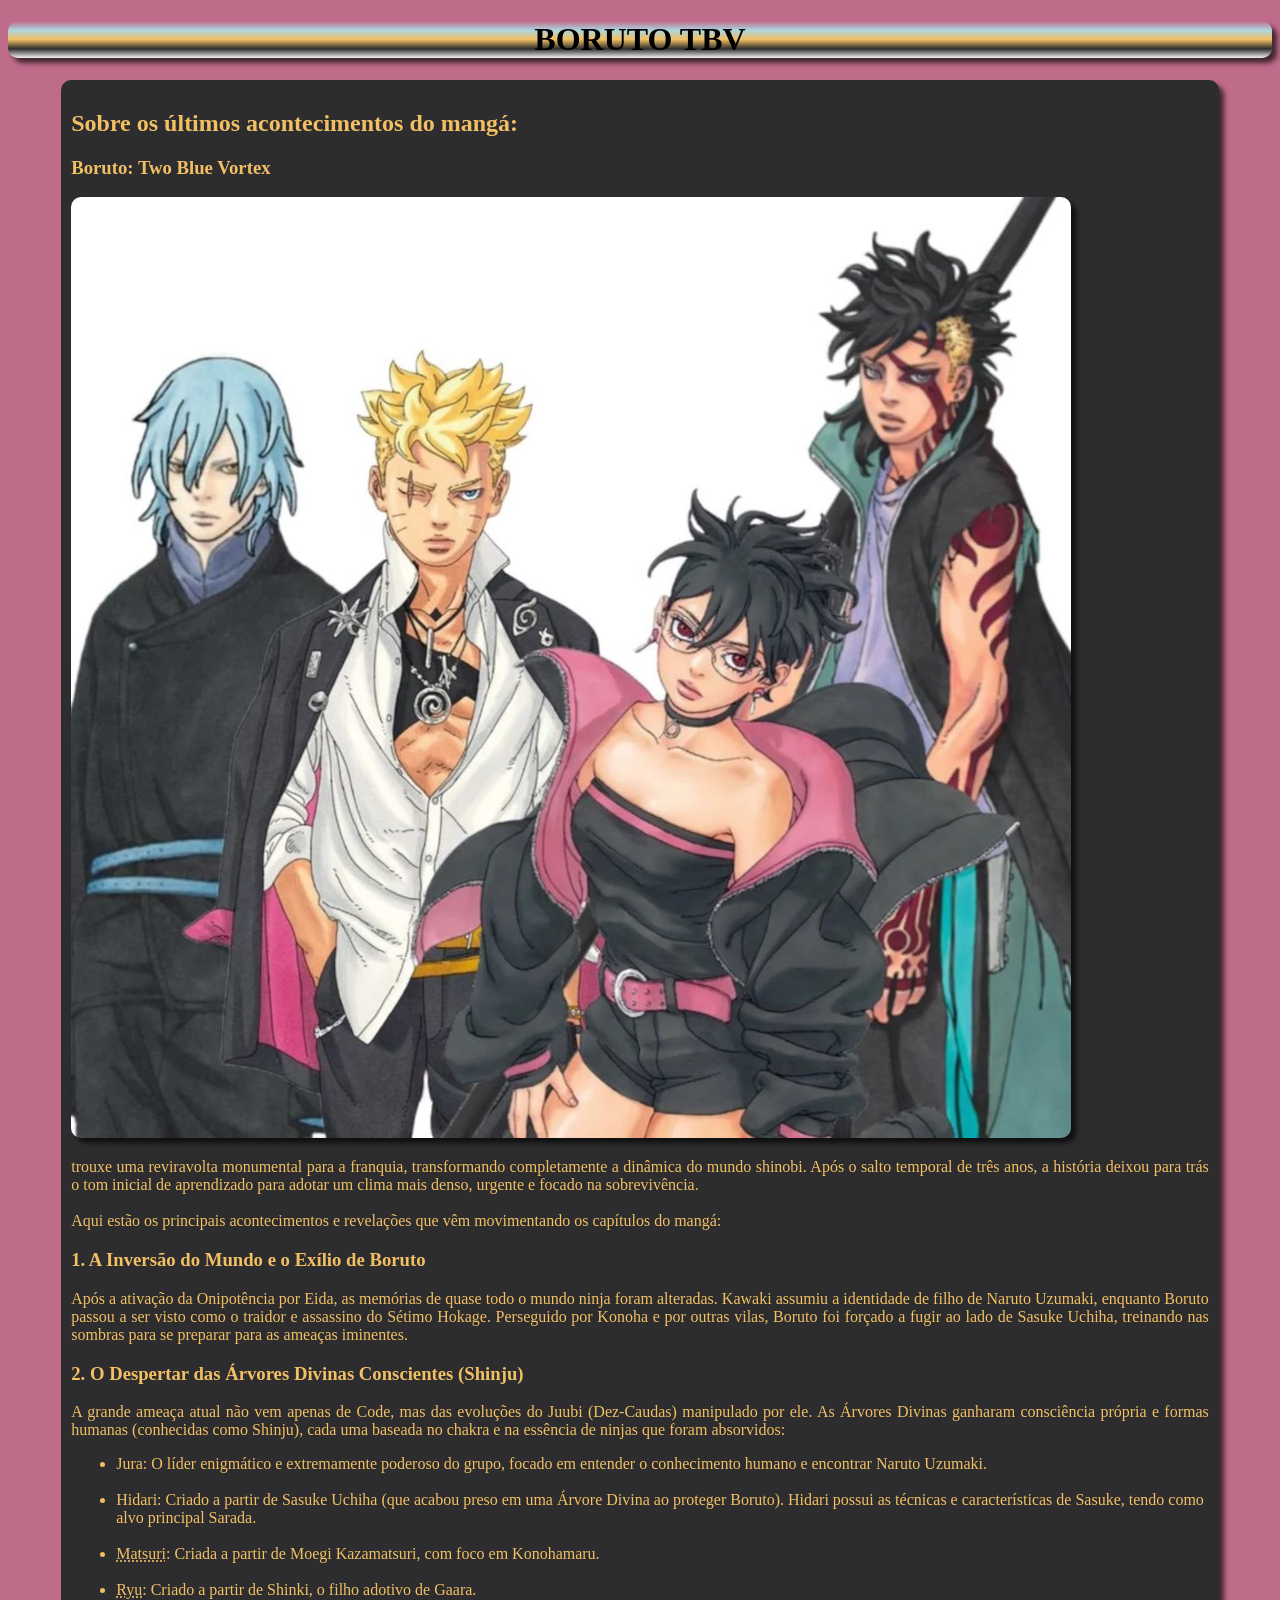
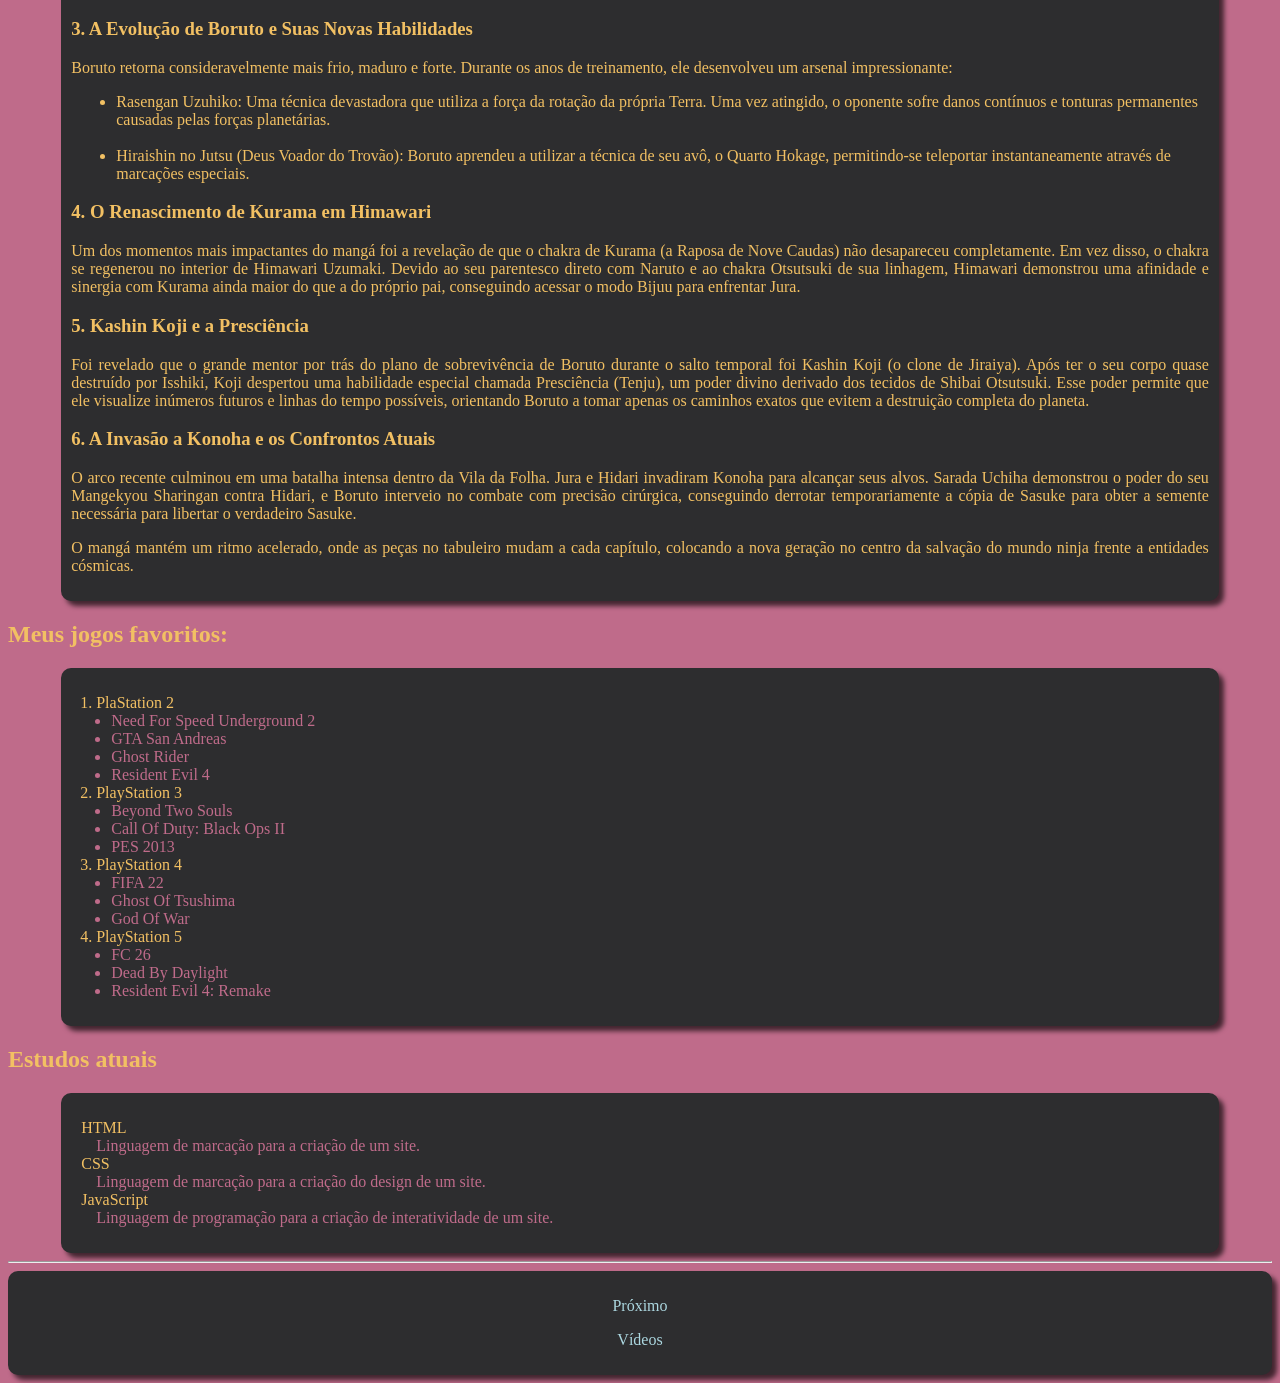
==== commit 3bd42a26: "Add files via upload" ====
--- a/index.html
+++ b/index.html
@@ -25,7 +25,7 @@
             <p>Após a ativação da Onipotência por Eida, as memórias de quase todo o mundo ninja foram alteradas. Kawaki assumiu a identidade de filho de Naruto Uzumaki, enquanto Boruto passou a ser visto como o traidor e assassino do Sétimo Hokage. Perseguido por Konoha e por outras vilas, Boruto foi forçado a fugir ao lado de Sasuke Uchiha, treinando nas sombras para se preparar para as ameaças iminentes.</p>
             <h3>2. O Despertar das Árvores Divinas Conscientes (Shinju)</h3>
             <p>A grande ameaça atual não vem apenas de Code, mas das evoluções do Juubi (Dez-Caudas) manipulado por ele. As Árvores Divinas ganharam consciência própria e formas humanas (conhecidas como Shinju), cada uma baseada no chakra e na essência de ninjas que foram absorvidos:</p>
-            <ul class="shinjus">
+            <ul class="main-list">
                 <li>Jura: O líder enigmático e extremamente poderoso do grupo, focado em entender o conhecimento humano e encontrar Naruto Uzumaki.</li>
                 <br>
                 <li>Hidari: Criado a partir de Sasuke Uchiha (que acabou preso em uma Árvore Divina ao proteger Boruto). Hidari possui as técnicas e características de Sasuke, tendo como alvo principal Sarada.</li>
@@ -36,7 +36,7 @@
             </ul>
             <h3>3. A Evolução de Boruto e Suas Novas Habilidades</h3>
             <p>Boruto retorna consideravelmente mais frio, maduro e forte. Durante os anos de treinamento, ele desenvolveu um arsenal impressionante:</p>
-            <ul type="disc"; style="color: #F2C063;">
+            <ul type="disc"; class="main-list">
                 <li>Rasengan Uzuhiko: Uma técnica devastadora que utiliza a força da rotação da própria Terra. Uma vez atingido, o oponente sofre danos contínuos e tonturas permanentes causadas pelas forças planetárias.</li>
                 <br>
                 <li>Hiraishin no Jutsu (Deus Voador do Trovão): Boruto aprendeu a utilizar a técnica de seu avô, o Quarto Hokage, permitindo-se teleportar instantaneamente através de marcações especiais.</li>
--- a/style.css
+++ b/style.css
@@ -23,11 +23,13 @@
     padding: 10px;
     margin: auto;
 }
-.shinjus {
+.main-list {
     color: #F2C063;
+    margin-left: 5px;
 }
 ol {
     color: #F2C063;
+    margin-left: -15px;
 }
 h1 {
     text-align: center;
@@ -38,13 +40,24 @@
 }
 ul {
     color: #BF6B8A;
+    margin-left: -25px;
+}
+.músicas {
+    margin-top: 10px;
+    margin-bottom: 20px;
+    color: #F2C063;
+}
+audio {
+    margin-bottom: 5px;
 }
 dd {
     text-align: justify;
     color: #BF6B8A;
+    margin-left: 0px;
 }
 dt {
     color: #F2C063;
+    margin-left: -15px;
 }
 nav {
     background-color: #2D2D2F;
